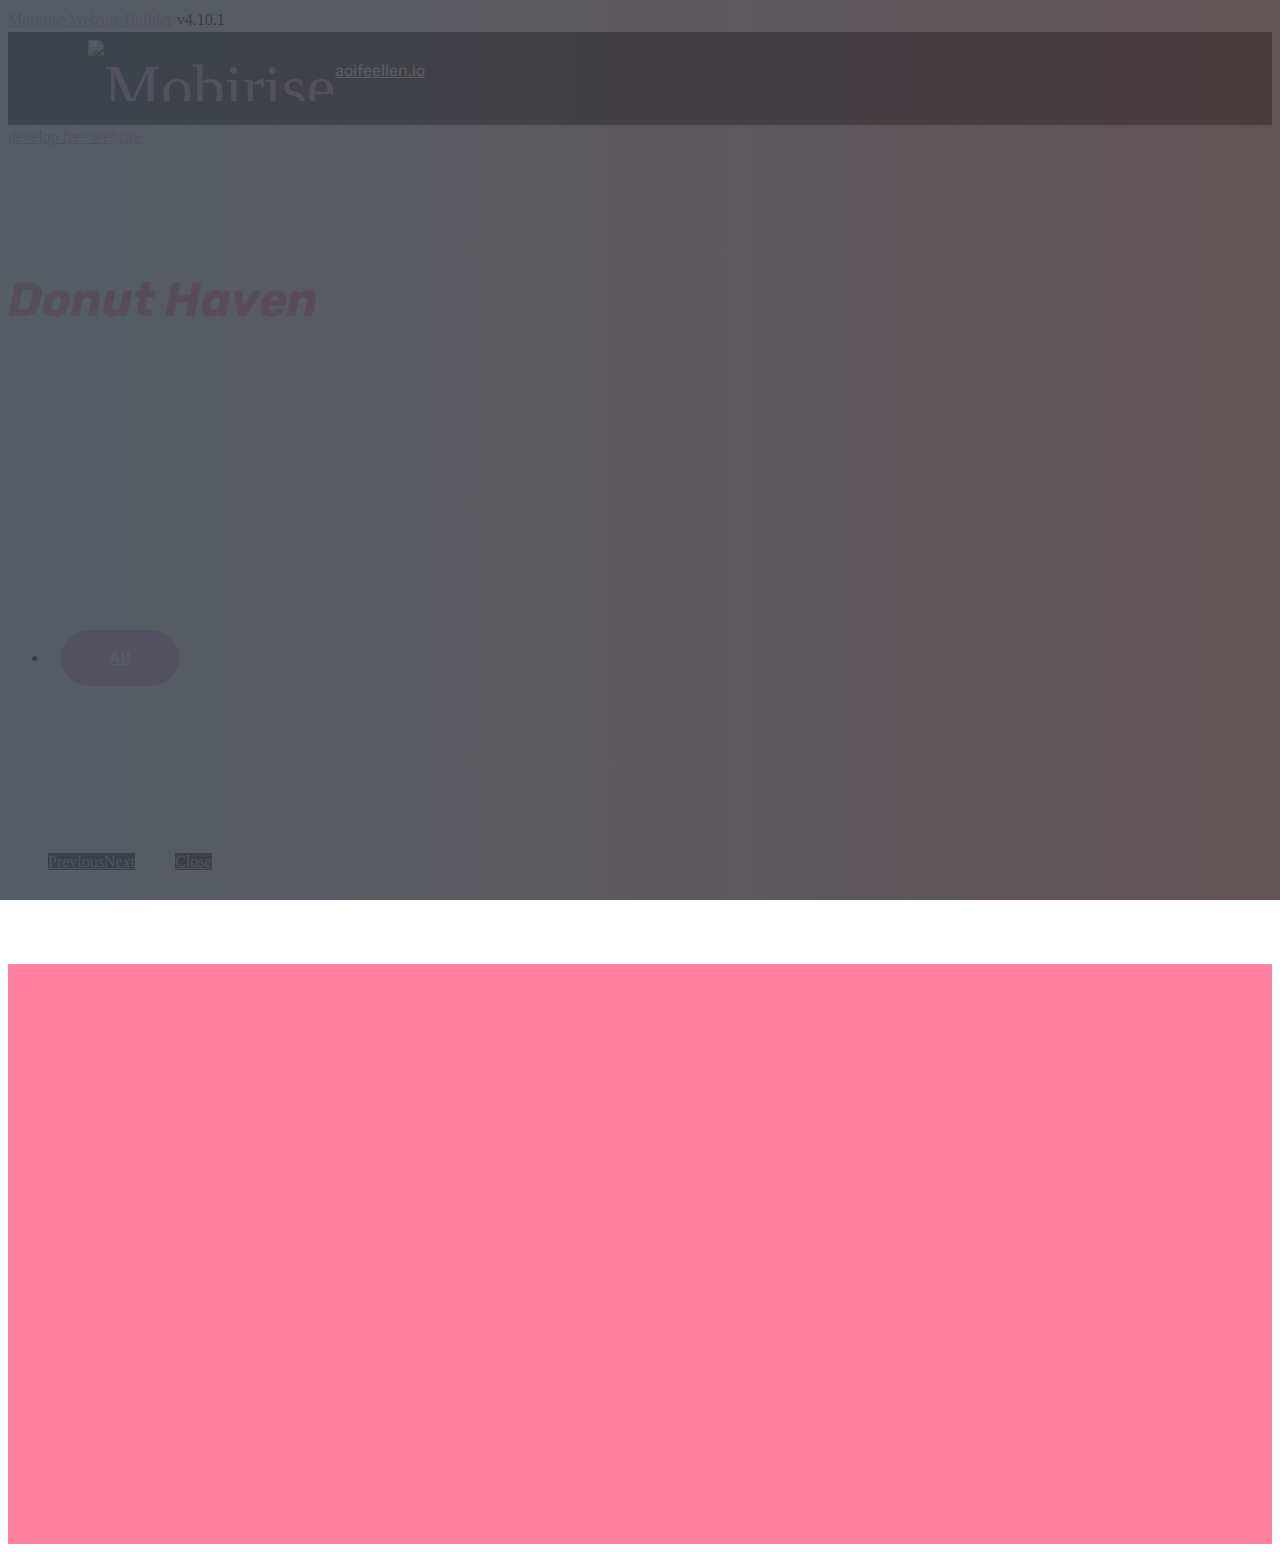
==== page1.html @ 251b0509 "create github pages" ====
<!DOCTYPE html>
<html  >
<head>
  <!-- Site made with Mobirise Website Builder v4.10.1, https://mobirise.com -->
  <meta charset="UTF-8">
  <meta http-equiv="X-UA-Compatible" content="IE=edge">
  <meta name="generator" content="Mobirise v4.10.1, mobirise.com">
  <meta name="viewport" content="width=device-width, initial-scale=1, minimum-scale=1">
  <link rel="shortcut icon" href="assets/images/mbr-184x281.jpg" type="image/x-icon">
  <meta name="description" content="Website Builder Description">
  
  <title>Donut haven</title>
  <link rel="stylesheet" href="assets/web/assets/mobirise-icons/mobirise-icons.css">
  <link rel="stylesheet" href="assets/tether/tether.min.css">
  <link rel="stylesheet" href="assets/bootstrap/css/bootstrap.min.css">
  <link rel="stylesheet" href="assets/bootstrap/css/bootstrap-grid.min.css">
  <link rel="stylesheet" href="assets/bootstrap/css/bootstrap-reboot.min.css">
  <link rel="stylesheet" href="assets/dropdown/css/style.css">
  <link rel="stylesheet" href="assets/theme/css/style.css">
  <link rel="stylesheet" href="assets/gallery/style.css">
  <link rel="stylesheet" href="assets/mobirise/css/mbr-additional.css" type="text/css">
  
  
  
</head>
<body>
  <section class="menu cid-qTkzRZLJNu" once="menu" id="menu1-3">

    

    <nav class="navbar navbar-expand beta-menu navbar-dropdown align-items-center navbar-fixed-top navbar-toggleable-sm">
        <button class="navbar-toggler navbar-toggler-right" type="button" data-toggle="collapse" data-target="#navbarSupportedContent" aria-controls="navbarSupportedContent" aria-expanded="false" aria-label="Toggle navigation">
            <div class="hamburger">
                <span></span>
                <span></span>
                <span></span>
                <span></span>
            </div>
        </button>
        <div class="menu-logo">
            <div class="navbar-brand">
                <span class="navbar-logo">
                    <a href="https://mobirise.com">
                         <img src="assets/images/mbr-184x281.jpg" alt="Mobirise" title="" style="height: 3.8rem;">
                    </a>
                </span>
                <span class="navbar-caption-wrap"><a class="navbar-caption text-white display-4" href="https://aoifeellen.github.io/">aoifeellen.io</a></span>
            </div>
        </div>
        <div class="collapse navbar-collapse" id="navbarSupportedContent">
            <ul class="navbar-nav nav-dropdown" data-app-modern-menu="true"><li class="nav-item">
                    <a class="nav-link link text-white display-4" href="index.html">
                        <span class="mbri-home mbr-iconfont mbr-iconfont-btn">Home</span></a>
                </li><li class="nav-item"><a class="nav-link link text-white display-4" href="index.html#header2-1"><span class="mbri-opened-folder mbr-iconfont mbr-iconfont-btn">Projects</span></a></li><li class="nav-item"><a class="nav-link link text-white display-4" href="index.html#footer1-2"><span class="mbri-user2 mbr-iconfont mbr-iconfont-btn">About Me</span>
                        </a></li></ul>
            <div class="navbar-buttons mbr-section-btn"><a class="btn btn-sm btn-primary display-4" href="https://mobirise.com"><span class="mbri-arrow-down mbr-iconfont mbr-iconfont-btn"></span>Get in Touch</a></div>
        </div>
    </nav>
</section>

<section class="engine"><a href="https://mobirise.info/k">develop free website</a></section><section class="header1 cid-rs2smNisz9 mbr-parallax-background" id="header16-4">

    

    <div class="mbr-overlay" style="opacity: 0.6; background-color: rgb(35, 35, 35);">
    </div>

    <div class="container">
        <div class="row justify-content-md-center">
            <div class="col-md-10 align-center">
                <h1 class="mbr-section-title mbr-bold pb-3 mbr-fonts-style display-2"><em>Donut Haven&nbsp;</em></h1>
                
                <p class="mbr-text pb-3 mbr-fonts-style display-4"><em>
                    Any donut you can imagine, we can create.&nbsp;<br>Available for collection and delivery&nbsp;</em></p>
                
            </div>
        </div>
    </div>

</section>

<section class="mbr-gallery mbr-slider-carousel cid-rs2tuRDid6" id="gallery2-6">

    

    <div class="container">
        <div><!-- Filter --><div class="mbr-gallery-filter container gallery-filter-active"><ul buttons="0"><li class="mbr-gallery-filter-all"><a class="btn btn-md btn-primary-outline active display-7" href="">All</a></li></ul></div><!-- Gallery --><div class="mbr-gallery-row"><div class="mbr-gallery-layout-default"><div><div><div class="mbr-gallery-item mbr-gallery-item--p2" data-video-url="false" data-tags="Chocoate"><div href="#lb-gallery2-6" data-slide-to="0" data-toggle="modal"><img src="assets/images/mbr-1920x1723-800x718.jpg" alt="" title=""><span class="icon-focus"></span></div></div><div class="mbr-gallery-item mbr-gallery-item--p2" data-video-url="false" data-tags="Cream"><div href="#lb-gallery2-6" data-slide-to="1" data-toggle="modal"><img src="assets/images/mbr-1920x1458-800x608.jpg" alt="" title=""><span class="icon-focus"></span></div></div><div class="mbr-gallery-item mbr-gallery-item--p2" data-video-url="false" data-tags="Pink Glaze"><div href="#lb-gallery2-6" data-slide-to="2" data-toggle="modal"><img src="assets/images/mbr-1-1920x1344-800x560.jpg" alt="" title=""><span class="icon-focus"></span></div></div><div class="mbr-gallery-item mbr-gallery-item--p2" data-video-url="false" data-tags="Sprinkle"><div href="#lb-gallery2-6" data-slide-to="3" data-toggle="modal"><img src="assets/images/mbr-1920x1461-800x609.jpg" alt="" title=""><span class="icon-focus"></span></div></div></div></div><div class="clearfix"></div></div></div><!-- Lightbox --><div data-app-prevent-settings="" class="mbr-slider modal fade carousel slide" tabindex="-1" data-keyboard="true" data-interval="false" id="lb-gallery2-6"><div class="modal-dialog"><div class="modal-content"><div class="modal-body"><div class="carousel-inner"><div class="carousel-item"><img src="assets/images/mbr-1920x1723.jpg" alt="" title=""></div><div class="carousel-item active"><img src="assets/images/mbr-1920x1458.jpg" alt="" title=""></div><div class="carousel-item active"><img src="assets/images/mbr-1-1920x1344.jpg" alt="" title=""></div><div class="carousel-item active"><img src="assets/images/mbr-1920x1461.jpg" alt="" title=""></div></div><a class="carousel-control carousel-control-prev" role="button" data-slide="prev" href="#lb-gallery2-6"><span class="mbri-left mbr-iconfont" aria-hidden="true"></span><span class="sr-only">Previous</span></a><a class="carousel-control carousel-control-next" role="button" data-slide="next" href="#lb-gallery2-6"><span class="mbri-right mbr-iconfont" aria-hidden="true"></span><span class="sr-only">Next</span></a><a class="close" href="#" role="button" data-dismiss="modal"><span class="sr-only">Close</span></a></div></div></div></div></div>
    </div>

</section>

<section class="map2 cid-rs2zwjhryZ" id="map2-8">

    

    <div class="container">
        <div class="media-container-row">
            <div class="col-md-8">
                <div class="google-map"><iframe frameborder="0" style="border:0" src="https://www.google.com/maps/embed?pb=!1m18!1m12!1m3!1d2381.875926415194!2d-6.267914784728728!3d53.34547717997883!2m3!1f0!2f0!3f0!3m2!1i1024!2i768!4f13.1!3m3!1m2!1s0x48670e82d2150ed5%3A0x6bd086c42f1a3f48!2sIBAT+College+Dublin!5e0!3m2!1sen!2sie!4v1559296202395!5m2!1sen!2sie" allowfullscreen=""></iframe></div>
        </div>
    </div>
</div></section>


  <script src="assets/web/assets/jquery/jquery.min.js"></script>
  <script src="assets/popper/popper.min.js"></script>
  <script src="assets/tether/tether.min.js"></script>
  <script src="assets/bootstrap/js/bootstrap.min.js"></script>
  <script src="assets/smoothscroll/smooth-scroll.js"></script>
  <script src="assets/dropdown/js/script.min.js"></script>
  <script src="assets/touchswipe/jquery.touch-swipe.min.js"></script>
  <script src="assets/vimeoplayer/jquery.mb.vimeo_player.js"></script>
  <script src="assets/masonry/masonry.pkgd.min.js"></script>
  <script src="assets/imagesloaded/imagesloaded.pkgd.min.js"></script>
  <script src="assets/bootstrapcarouselswipe/bootstrap-carousel-swipe.js"></script>
  <script src="assets/parallax/jarallax.min.js"></script>
  <script src="assets/theme/js/script.js"></script>
  <script src="assets/gallery/player.min.js"></script>
  <script src="assets/gallery/script.js"></script>
  <script src="assets/slidervideo/script.js"></script>
  
  
</body>
</html>
---- assets/mobirise/css/mbr-additional.css ----
@import url(https://fonts.googleapis.com/css?family=Rubik:300,300i,400,400i,500,500i,700,700i,900,900i);





body {
  font-style: normal;
  line-height: 1.5;
}
.mbr-section-title {
  font-style: normal;
  line-height: 1.2;
}
.mbr-section-subtitle {
  line-height: 1.3;
}
.mbr-text {
  font-style: normal;
  line-height: 1.6;
}
.display-1 {
  font-family: 'Rubik', sans-serif;
  font-size: 4.25rem;
}
.display-1 > .mbr-iconfont {
  font-size: 6.8rem;
}
.display-2 {
  font-family: 'Rubik', sans-serif;
  font-size: 3rem;
}
.display-2 > .mbr-iconfont {
  font-size: 4.8rem;
}
.display-4 {
  font-family: 'Rubik', sans-serif;
  font-size: 1rem;
}
.display-4 > .mbr-iconfont {
  font-size: 1.6rem;
}
.display-5 {
  font-family: 'Rubik', sans-serif;
  font-size: 1.5rem;
}
.display-5 > .mbr-iconfont {
  font-size: 2.4rem;
}
.display-7 {
  font-family: 'Rubik', sans-serif;
  font-size: 1rem;
}
.display-7 > .mbr-iconfont {
  font-size: 1.6rem;
}
/* ---- Fluid typography for mobile devices ---- */
/* 1.4 - font scale ratio ( bootstrap == 1.42857 ) */
/* 100vw - current viewport width */
/* (48 - 20)  48 == 48rem == 768px, 20 == 20rem == 320px(minimal supported viewport) */
/* 0.65 - min scale variable, may vary */
@media (max-width: 768px) {
  .display-1 {
    font-size: 3.4rem;
    font-size: calc( 2.1374999999999997rem + (4.25 - 2.1374999999999997) * ((100vw - 20rem) / (48 - 20)));
    line-height: calc( 1.4 * (2.1374999999999997rem + (4.25 - 2.1374999999999997) * ((100vw - 20rem) / (48 - 20))));
  }
  .display-2 {
    font-size: 2.4rem;
    font-size: calc( 1.7rem + (3 - 1.7) * ((100vw - 20rem) / (48 - 20)));
    line-height: calc( 1.4 * (1.7rem + (3 - 1.7) * ((100vw - 20rem) / (48 - 20))));
  }
  .display-4 {
    font-size: 0.8rem;
    font-size: calc( 1rem + (1 - 1) * ((100vw - 20rem) / (48 - 20)));
    line-height: calc( 1.4 * (1rem + (1 - 1) * ((100vw - 20rem) / (48 - 20))));
  }
  .display-5 {
    font-size: 1.2rem;
    font-size: calc( 1.175rem + (1.5 - 1.175) * ((100vw - 20rem) / (48 - 20)));
    line-height: calc( 1.4 * (1.175rem + (1.5 - 1.175) * ((100vw - 20rem) / (48 - 20))));
  }
}
/* Buttons */
.btn {
  font-weight: 500;
  border-width: 2px;
  font-style: normal;
  letter-spacing: 1px;
  margin: .4rem .8rem;
  white-space: normal;
  -webkit-transition: all 0.3s ease-in-out;
  -moz-transition: all 0.3s ease-in-out;
  transition: all 0.3s ease-in-out;
  display: inline-flex;
  align-items: center;
  justify-content: center;
  word-break: break-word;
  -webkit-align-items: center;
  -webkit-justify-content: center;
  display: -webkit-inline-flex;
  padding: 1rem 3rem;
  border-radius: 3px;
}
.btn-sm {
  font-weight: 500;
  letter-spacing: 1px;
  -webkit-transition: all 0.3s ease-in-out;
  -moz-transition: all 0.3s ease-in-out;
  transition: all 0.3s ease-in-out;
  padding: 0.6rem 1.5rem;
  border-radius: 3px;
}
.btn-md {
  font-weight: 500;
  letter-spacing: 1px;
  margin: .4rem .8rem !important;
  -webkit-transition: all 0.3s ease-in-out;
  -moz-transition: all 0.3s ease-in-out;
  transition: all 0.3s ease-in-out;
  padding: 1rem 3rem;
  border-radius: 3px;
}
.btn-lg {
  font-weight: 500;
  letter-spacing: 1px;
  margin: .4rem .8rem !important;
  -webkit-transition: all 0.3s ease-in-out;
  -moz-transition: all 0.3s ease-in-out;
  transition: all 0.3s ease-in-out;
  padding: 1.2rem 3.2rem;
  border-radius: 3px;
}
.bg-primary {
  background-color: #e7a4e0 !important;
}
.bg-success {
  background-color: #f7ed4a !important;
}
.bg-info {
  background-color: #82786e !important;
}
.bg-warning {
  background-color: #879a9f !important;
}
.bg-danger {
  background-color: #b1a374 !important;
}
.btn-primary,
.btn-primary:active {
  background-color: #e7a4e0 !important;
  border-color: #e7a4e0 !important;
  color: #ffffff !important;
}
.btn-primary:hover,
.btn-primary:focus,
.btn-primary.focus,
.btn-primary.active {
  color: #ffffff !important;
  background-color: #d767cb !important;
  border-color: #d767cb !important;
}
.btn-primary.disabled,
.btn-primary:disabled {
  color: #ffffff !important;
  background-color: #d767cb !important;
  border-color: #d767cb !important;
}
.btn-secondary,
.btn-secondary:active {
  background-color: #ff3366 !important;
  border-color: #ff3366 !important;
  color: #ffffff !important;
}
.btn-secondary:hover,
.btn-secondary:focus,
.btn-secondary.focus,
.btn-secondary.active {
  color: #ffffff !important;
  background-color: #e50039 !important;
  border-color: #e50039 !important;
}
.btn-secondary.disabled,
.btn-secondary:disabled {
  color: #ffffff !important;
  background-color: #e50039 !important;
  border-color: #e50039 !important;
}
.btn-info,
.btn-info:active {
  background-color: #82786e !important;
  border-color: #82786e !important;
  color: #ffffff !important;
}
.btn-info:hover,
.btn-info:focus,
.btn-info.focus,
.btn-info.active {
  color: #ffffff !important;
  background-color: #59524b !important;
  border-color: #59524b !important;
}
.btn-info.disabled,
.btn-info:disabled {
  color: #ffffff !important;
  background-color: #59524b !important;
  border-color: #59524b !important;
}
.btn-success,
.btn-success:active {
  background-color: #f7ed4a !important;
  border-color: #f7ed4a !important;
  color: #3f3c03 !important;
}
.btn-success:hover,
.btn-success:focus,
.btn-success.focus,
.btn-success.active {
  color: #3f3c03 !important;
  background-color: #eadd0a !important;
  border-color: #eadd0a !important;
}
.btn-success.disabled,
.btn-success:disabled {
  color: #3f3c03 !important;
  background-color: #eadd0a !important;
  border-color: #eadd0a !important;
}
.btn-warning,
.btn-warning:active {
  background-color: #879a9f !important;
  border-color: #879a9f !important;
  color: #ffffff !important;
}
.btn-warning:hover,
.btn-warning:focus,
.btn-warning.focus,
.btn-warning.active {
  color: #ffffff !important;
  background-color: #617479 !important;
  border-color: #617479 !important;
}
.btn-warning.disabled,
.btn-warning:disabled {
  color: #ffffff !important;
  background-color: #617479 !important;
  border-color: #617479 !important;
}
.btn-danger,
.btn-danger:active {
  background-color: #b1a374 !important;
  border-color: #b1a374 !important;
  color: #ffffff !important;
}
.btn-danger:hover,
.btn-danger:focus,
.btn-danger.focus,
.btn-danger.active {
  color: #ffffff !important;
  background-color: #8b7d4e !important;
  border-color: #8b7d4e !important;
}
.btn-danger.disabled,
.btn-danger:disabled {
  color: #ffffff !important;
  background-color: #8b7d4e !important;
  border-color: #8b7d4e !important;
}
.btn-white {
  color: #333333 !important;
}
.btn-white,
.btn-white:active {
  background-color: #ffffff !important;
  border-color: #ffffff !important;
  color: #808080 !important;
}
.btn-white:hover,
.btn-white:focus,
.btn-white.focus,
.btn-white.active {
  color: #808080 !important;
  background-color: #d9d9d9 !important;
  border-color: #d9d9d9 !important;
}
.btn-white.disabled,
.btn-white:disabled {
  color: #808080 !important;
  background-color: #d9d9d9 !important;
  border-color: #d9d9d9 !important;
}
.btn-black,
.btn-black:active {
  background-color: #333333 !important;
  border-color: #333333 !important;
  color: #ffffff !important;
}
.btn-black:hover,
.btn-black:focus,
.btn-black.focus,
.btn-black.active {
  color: #ffffff !important;
  background-color: #0d0d0d !important;
  border-color: #0d0d0d !important;
}
.btn-black.disabled,
.btn-black:disabled {
  color: #ffffff !important;
  background-color: #0d0d0d !important;
  border-color: #0d0d0d !important;
}
.btn-primary-outline,
.btn-primary-outline:active {
  background: none;
  border-color: #d253c5;
  color: #d253c5;
}
.btn-primary-outline:hover,
.btn-primary-outline:focus,
.btn-primary-outline.focus,
.btn-primary-outline.active {
  color: #ffffff;
  background-color: #e7a4e0;
  border-color: #e7a4e0;
}
.btn-primary-outline.disabled,
.btn-primary-outline:disabled {
  color: #ffffff !important;
  background-color: #e7a4e0 !important;
  border-color: #e7a4e0 !important;
}
.btn-secondary-outline,
.btn-secondary-outline:active {
  background: none;
  border-color: #cc0033;
  color: #cc0033;
}
.btn-secondary-outline:hover,
.btn-secondary-outline:focus,
.btn-secondary-outline.focus,
.btn-secondary-outline.active {
  color: #ffffff;
  background-color: #ff3366;
  border-color: #ff3366;
}
.btn-secondary-outline.disabled,
.btn-secondary-outline:disabled {
  color: #ffffff !important;
  background-color: #ff3366 !important;
  border-color: #ff3366 !important;
}
.btn-info-outline,
.btn-info-outline:active {
  background: none;
  border-color: #4b453f;
  color: #4b453f;
}
.btn-info-outline:hover,
.btn-info-outline:focus,
.btn-info-outline.focus,
.btn-info-outline.active {
  color: #ffffff;
  background-color: #82786e;
  border-color: #82786e;
}
.btn-info-outline.disabled,
.btn-info-outline:disabled {
  color: #ffffff !important;
  background-color: #82786e !important;
  border-color: #82786e !important;
}
.btn-success-outline,
.btn-success-outline:active {
  background: none;
  border-color: #d2c609;
  color: #d2c609;
}
.btn-success-outline:hover,
.btn-success-outline:focus,
.btn-success-outline.focus,
.btn-success-outline.active {
  color: #3f3c03;
  background-color: #f7ed4a;
  border-color: #f7ed4a;
}
.btn-success-outline.disabled,
.btn-success-outline:disabled {
  color: #3f3c03 !important;
  background-color: #f7ed4a !important;
  border-color: #f7ed4a !important;
}
.btn-warning-outline,
.btn-warning-outline:active {
  background: none;
  border-color: #55666b;
  color: #55666b;
}
.btn-warning-outline:hover,
.btn-warning-outline:focus,
.btn-warning-outline.focus,
.btn-warning-outline.active {
  color: #ffffff;
  background-color: #879a9f;
  border-color: #879a9f;
}
.btn-warning-outline.disabled,
.btn-warning-outline:disabled {
  color: #ffffff !important;
  background-color: #879a9f !important;
  border-color: #879a9f !important;
}
.btn-danger-outline,
.btn-danger-outline:active {
  background: none;
  border-color: #7a6e45;
  color: #7a6e45;
}
.btn-danger-outline:hover,
.btn-danger-outline:focus,
.btn-danger-outline.focus,
.btn-danger-outline.active {
  color: #ffffff;
  background-color: #b1a374;
  border-color: #b1a374;
}
.btn-danger-outline.disabled,
.btn-danger-outline:disabled {
  color: #ffffff !important;
  background-color: #b1a374 !important;
  border-color: #b1a374 !important;
}
.btn-black-outline,
.btn-black-outline:active {
  background: none;
  border-color: #000000;
  color: #000000;
}
.btn-black-outline:hover,
.btn-black-outline:focus,
.btn-black-outline.focus,
.btn-black-outline.active {
  color: #ffffff;
  background-color: #333333;
  border-color: #333333;
}
.btn-black-outline.disabled,
.btn-black-outline:disabled {
  color: #ffffff !important;
  background-color: #333333 !important;
  border-color: #333333 !important;
}
.btn-white-outline,
.btn-white-outline:active,
.btn-white-outline.active {
  background: none;
  border-color: #ffffff;
  color: #ffffff;
}
.btn-white-outline:hover,
.btn-white-outline:focus,
.btn-white-outline.focus {
  color: #333333;
  background-color: #ffffff;
  border-color: #ffffff;
}
.text-primary {
  color: #e7a4e0 !important;
}
.text-secondary {
  color: #ff3366 !important;
}
.text-success {
  color: #f7ed4a !important;
}
.text-info {
  color: #82786e !important;
}
.text-warning {
  color: #879a9f !important;
}
.text-danger {
  color: #b1a374 !important;
}
.text-white {
  color: #ffffff !important;
}
.text-black {
  color: #000000 !important;
}
a.text-primary:hover,
a.text-primary:focus {
  color: #d253c5 !important;
}
a.text-secondary:hover,
a.text-secondary:focus {
  color: #cc0033 !important;
}
a.text-success:hover,
a.text-success:focus {
  color: #d2c609 !important;
}
a.text-info:hover,
a.text-info:focus {
  color: #4b453f !important;
}
a.text-warning:hover,
a.text-warning:focus {
  color: #55666b !important;
}
a.text-danger:hover,
a.text-danger:focus {
  color: #7a6e45 !important;
}
a.text-white:hover,
a.text-white:focus {
  color: #b3b3b3 !important;
}
a.text-black:hover,
a.text-black:focus {
  color: #4d4d4d !important;
}
.alert-success {
  background-color: #70c770;
}
.alert-info {
  background-color: #82786e;
}
.alert-warning {
  background-color: #879a9f;
}
.alert-danger {
  background-color: #b1a374;
}
.mbr-section-btn a.btn:not(.btn-form) {
  border-radius: 100px;
}
.mbr-section-btn a.btn:not(.btn-form):hover,
.mbr-section-btn a.btn:not(.btn-form):focus {
  box-shadow: none !important;
}
.mbr-section-btn a.btn:not(.btn-form):hover,
.mbr-section-btn a.btn:not(.btn-form):focus {
  box-shadow: 0 10px 40px 0 rgba(0, 0, 0, 0.2) !important;
  -webkit-box-shadow: 0 10px 40px 0 rgba(0, 0, 0, 0.2) !important;
}
.mbr-gallery-filter li a {
  border-radius: 100px !important;
}
.mbr-gallery-filter li.active .btn {
  background-color: #e7a4e0;
  border-color: #e7a4e0;
  color: #ffffff;
}
.mbr-gallery-filter li.active .btn:focus {
  box-shadow: none;
}
.nav-tabs .nav-link {
  border-radius: 100px !important;
}
.btn-form {
  border-radius: 0;
}
.btn-form:hover {
  cursor: pointer;
}
a,
a:hover {
  color: #e7a4e0;
}
.mbr-plan-header.bg-primary .mbr-plan-subtitle,
.mbr-plan-header.bg-primary .mbr-plan-price-desc {
  color: #ffffff;
}
.mbr-plan-header.bg-success .mbr-plan-subtitle,
.mbr-plan-header.bg-success .mbr-plan-price-desc {
  color: #ffffff;
}
.mbr-plan-header.bg-info .mbr-plan-subtitle,
.mbr-plan-header.bg-info .mbr-plan-price-desc {
  color: #beb8b2;
}
.mbr-plan-header.bg-warning .mbr-plan-subtitle,
.mbr-plan-header.bg-warning .mbr-plan-price-desc {
  color: #ced6d8;
}
.mbr-plan-header.bg-danger .mbr-plan-subtitle,
.mbr-plan-header.bg-danger .mbr-plan-price-desc {
  color: #dfd9c6;
}
/* Scroll to top button*/
.scrollToTop_wraper {
  display: none;
}
#scrollToTop a i:before {
  content: '';
  position: absolute;
  height: 40%;
  top: 25%;
  background: #fff;
  width: 2px;
  left: calc(50% - 1px);
}
#scrollToTop a i:after {
  content: '';
  position: absolute;
  display: block;
  border-top: 2px solid #fff;
  border-right: 2px solid #fff;
  width: 40%;
  height: 40%;
  left: 30%;
  bottom: 30%;
  transform: rotate(135deg);
  -webkit-transform: rotate(135deg);
}
/* Others*/
.note-check a[data-value=Rubik] {
  font-style: normal;
}
.mbr-arrow a {
  color: #ffffff;
}
@media (max-width: 767px) {
  .mbr-arrow {
    display: none;
  }
}
.form-control-label {
  position: relative;
  cursor: pointer;
  margin-bottom: .357em;
  padding: 0;
}
.alert {
  color: #ffffff;
  border-radius: 0;
  border: 0;
  font-size: .875rem;
  line-height: 1.5;
  margin-bottom: 1.875rem;
  padding: 1.25rem;
  position: relative;
}
.alert.alert-form::after {
  background-color: inherit;
  bottom: -7px;
  content: "";
  display: block;
  height: 14px;
  left: 50%;
  margin-left: -7px;
  position: absolute;
  transform: rotate(45deg);
  width: 14px;
  -webkit-transform: rotate(45deg);
}
.form-control {
  background-color: #f5f5f5;
  box-shadow: none;
  color: #565656;
  font-family: 'Rubik', sans-serif;
  font-size: 1rem;
  line-height: 1.43;
  min-height: 3.5em;
  padding: 1.07em .5em;
}
.form-control > .mbr-iconfont {
  font-size: 1.6rem;
}
.form-control,
.form-control:focus {
  border: 1px solid #e8e8e8;
}
.form-active .form-control:invalid {
  border-color: red;
}
.mbr-overlay {
  background-color: #000;
  bottom: 0;
  left: 0;
  opacity: .5;
  position: absolute;
  right: 0;
  top: 0;
  z-index: 0;
  pointer-events: none;
}
blockquote {
  font-style: italic;
  padding: 10px 0 10px 20px;
  font-size: 1.09rem;
  position: relative;
  border-color: #e7a4e0;
  border-width: 3px;
}
ul,
ol,
pre,
blockquote {
  margin-bottom: 2.3125rem;
}
pre {
  background: #f4f4f4;
  padding: 10px 24px;
  white-space: pre-wrap;
}
.inactive {
  -webkit-user-select: none;
  -moz-user-select: none;
  -ms-user-select: none;
  user-select: none;
  pointer-events: none;
  -webkit-user-drag: none;
  user-drag: none;
}
.mbr-section__comments .row {
  justify-content: center;
  -webkit-justify-content: center;
}
/* Forms */
.mbr-form .btn {
  margin: .4rem 0;
}
.mbr-form .input-group-btn a.btn {
  border-radius: 100px !important;
}
.mbr-form .input-group-btn a.btn:hover {
  box-shadow: 0 10px 40px 0 rgba(0, 0, 0, 0.2);
}
.mbr-form .input-group-btn button[type="submit"] {
  border-radius: 100px !important;
  padding: 1rem 3rem;
}
.mbr-form .input-group-btn button[type="submit"]:hover {
  box-shadow: 0 10px 40px 0 rgba(0, 0, 0, 0.2);
}
.form2 .form-control {
  border-top-left-radius: 100px;
  border-bottom-left-radius: 100px;
}
.form2 .input-group-btn a.btn {
  border-top-left-radius: 0 !important;
  border-bottom-left-radius: 0 !important;
}
.form2 .input-group-btn button[type="submit"] {
  border-top-left-radius: 0 !important;
  border-bottom-left-radius: 0 !important;
}
.form3 input[type="email"] {
  border-radius: 100px !important;
}
@media (max-width: 349px) {
  .form2 input[type="email"] {
    border-radius: 100px !important;
  }
  .form2 .input-group-btn a.btn {
    border-radius: 100px !important;
  }
  .form2 .input-group-btn button[type="submit"] {
    border-radius: 100px !important;
  }
}
@media (max-width: 767px) {
  .btn {
    font-size: .75rem !important;
  }
  .btn .mbr-iconfont {
    font-size: 1rem !important;
  }
}
/* Social block */
.btn-social {
  font-size: 20px;
  border-radius: 50%;
  padding: 0;
  width: 44px;
  height: 44px;
  line-height: 44px;
  text-align: center;
  position: relative;
  border: 2px solid #c0a375;
  border-color: #e7a4e0;
  color: #232323;
  cursor: pointer;
}
.btn-social i {
  top: 0;
  line-height: 44px;
  width: 44px;
}
.btn-social:hover {
  color: #fff;
  background: #e7a4e0;
}
.btn-social + .btn {
  margin-left: .1rem;
}
/* Footer */
.mbr-footer-content li::before,
.mbr-footer .mbr-contacts li::before {
  background: #e7a4e0;
}
.mbr-footer-content li a:hover,
.mbr-footer .mbr-contacts li a:hover {
  color: #e7a4e0;
}
.footer3 input[type="email"],
.footer4 input[type="email"] {
  border-radius: 100px !important;
}
.footer3 .input-group-btn a.btn,
.footer4 .input-group-btn a.btn {
  border-radius: 100px !important;
}
.footer3 .input-group-btn button[type="submit"],
.footer4 .input-group-btn button[type="submit"] {
  border-radius: 100px !important;
}
/* Headers*/
.header13 .form-inline input[type="email"],
.header14 .form-inline input[type="email"] {
  border-radius: 100px;
}
.header13 .form-inline input[type="text"],
.header14 .form-inline input[type="text"] {
  border-radius: 100px;
}
.header13 .form-inline input[type="tel"],
.header14 .form-inline input[type="tel"] {
  border-radius: 100px;
}
.header13 .form-inline a.btn,
.header14 .form-inline a.btn {
  border-radius: 100px;
}
.header13 .form-inline button,
.header14 .form-inline button {
  border-radius: 100px !important;
}
.offset-1 {
  margin-left: 8.33333%;
}
.offset-2 {
  margin-left: 16.66667%;
}
.offset-3 {
  margin-left: 25%;
}
.offset-4 {
  margin-left: 33.33333%;
}
.offset-5 {
  margin-left: 41.66667%;
}
.offset-6 {
  margin-left: 50%;
}
.offset-7 {
  margin-left: 58.33333%;
}
.offset-8 {
  margin-left: 66.66667%;
}
.offset-9 {
  margin-left: 75%;
}
.offset-10 {
  margin-left: 83.33333%;
}
.offset-11 {
  margin-left: 91.66667%;
}
@media (min-width: 576px) {
  .offset-sm-0 {
    margin-left: 0%;
  }
  .offset-sm-1 {
    margin-left: 8.33333%;
  }
  .offset-sm-2 {
    margin-left: 16.66667%;
  }
  .offset-sm-3 {
    margin-left: 25%;
  }
  .offset-sm-4 {
    margin-left: 33.33333%;
  }
  .offset-sm-5 {
    margin-left: 41.66667%;
  }
  .offset-sm-6 {
    margin-left: 50%;
  }
  .offset-sm-7 {
    margin-left: 58.33333%;
  }
  .offset-sm-8 {
    margin-left: 66.66667%;
  }
  .offset-sm-9 {
    margin-left: 75%;
  }
  .offset-sm-10 {
    margin-left: 83.33333%;
  }
  .offset-sm-11 {
    margin-left: 91.66667%;
  }
}
@media (min-width: 768px) {
  .offset-md-0 {
    margin-left: 0%;
  }
  .offset-md-1 {
    margin-left: 8.33333%;
  }
  .offset-md-2 {
    margin-left: 16.66667%;
  }
  .offset-md-3 {
    margin-left: 25%;
  }
  .offset-md-4 {
    margin-left: 33.33333%;
  }
  .offset-md-5 {
    margin-left: 41.66667%;
  }
  .offset-md-6 {
    margin-left: 50%;
  }
  .offset-md-7 {
    margin-left: 58.33333%;
  }
  .offset-md-8 {
    margin-left: 66.66667%;
  }
  .offset-md-9 {
    margin-left: 75%;
  }
  .offset-md-10 {
    margin-left: 83.33333%;
  }
  .offset-md-11 {
    margin-left: 91.66667%;
  }
}
@media (min-width: 992px) {
  .offset-lg-0 {
    margin-left: 0%;
  }
  .offset-lg-1 {
    margin-left: 8.33333%;
  }
  .offset-lg-2 {
    margin-left: 16.66667%;
  }
  .offset-lg-3 {
    margin-left: 25%;
  }
  .offset-lg-4 {
    margin-left: 33.33333%;
  }
  .offset-lg-5 {
    margin-left: 41.66667%;
  }
  .offset-lg-6 {
    margin-left: 50%;
  }
  .offset-lg-7 {
    margin-left: 58.33333%;
  }
  .offset-lg-8 {
    margin-left: 66.66667%;
  }
  .offset-lg-9 {
    margin-left: 75%;
  }
  .offset-lg-10 {
    margin-left: 83.33333%;
  }
  .offset-lg-11 {
    margin-left: 91.66667%;
  }
}
@media (min-width: 1200px) {
  .offset-xl-0 {
    margin-left: 0%;
  }
  .offset-xl-1 {
    margin-left: 8.33333%;
  }
  .offset-xl-2 {
    margin-left: 16.66667%;
  }
  .offset-xl-3 {
    margin-left: 25%;
  }
  .offset-xl-4 {
    margin-left: 33.33333%;
  }
  .offset-xl-5 {
    margin-left: 41.66667%;
  }
  .offset-xl-6 {
    margin-left: 50%;
  }
  .offset-xl-7 {
    margin-left: 58.33333%;
  }
  .offset-xl-8 {
    margin-left: 66.66667%;
  }
  .offset-xl-9 {
    margin-left: 75%;
  }
  .offset-xl-10 {
    margin-left: 83.33333%;
  }
  .offset-xl-11 {
    margin-left: 91.66667%;
  }
}
.navbar-toggler {
  -webkit-align-self: flex-start;
  -ms-flex-item-align: start;
  align-self: flex-start;
  padding: 0.25rem 0.75rem;
  font-size: 1.25rem;
  line-height: 1;
  background: transparent;
  border: 1px solid transparent;
  -webkit-border-radius: 0.25rem;
  border-radius: 0.25rem;
}
.navbar-toggler:focus,
.navbar-toggler:hover {
  text-decoration: none;
}
.navbar-toggler-icon {
  display: inline-block;
  width: 1.5em;
  height: 1.5em;
  vertical-align: middle;
  content: "";
  background: no-repeat center center;
  -webkit-background-size: 100% 100%;
  -o-background-size: 100% 100%;
  background-size: 100% 100%;
}
.navbar-toggler-left {
  position: absolute;
  left: 1rem;
}
.navbar-toggler-right {
  position: absolute;
  right: 1rem;
}
@media (max-width: 575px) {
  .navbar-toggleable .navbar-nav .dropdown-menu {
    position: static;
    float: none;
  }
  .navbar-toggleable > .container {
    padding-right: 0;
    padding-left: 0;
  }
}
@media (min-width: 576px) {
  .navbar-toggleable {
    -webkit-box-orient: horizontal;
    -webkit-box-direction: normal;
    -webkit-flex-direction: row;
    -ms-flex-direction: row;
    flex-direction: row;
    -webkit-flex-wrap: nowrap;
    -ms-flex-wrap: nowrap;
    flex-wrap: nowrap;
    -webkit-box-align: center;
    -webkit-align-items: center;
    -ms-flex-align: center;
    align-items: center;
  }
  .navbar-toggleable .navbar-nav {
    -webkit-box-orient: horizontal;
    -webkit-box-direction: normal;
    -webkit-flex-direction: row;
    -ms-flex-direction: row;
    flex-direction: row;
  }
  .navbar-toggleable .navbar-nav .nav-link {
    padding-right: .5rem;
    padding-left: .5rem;
  }
  .navbar-toggleable > .container {
    display: -webkit-box;
    display: -webkit-flex;
    display: -ms-flexbox;
    display: flex;
    -webkit-flex-wrap: nowrap;
    -ms-flex-wrap: nowrap;
    flex-wrap: nowrap;
    -webkit-box-align: center;
    -webkit-align-items: center;
    -ms-flex-align: center;
    align-items: center;
  }
  .navbar-toggleable .navbar-collapse {
    display: -webkit-box !important;
    display: -webkit-flex !important;
    display: -ms-flexbox !important;
    display: flex !important;
    width: 100%;
  }
  .navbar-toggleable .navbar-toggler {
    display: none;
  }
}
@media (max-width: 767px) {
  .navbar-toggleable-sm .navbar-nav .dropdown-menu {
    position: static;
    float: none;
  }
  .navbar-toggleable-sm > .container {
    padding-right: 0;
    padding-left: 0;
  }
}
@media (min-width: 768px) {
  .navbar-toggleable-sm {
    -webkit-box-orient: horizontal;
    -webkit-box-direction: normal;
    -webkit-flex-direction: row;
    -ms-flex-direction: row;
    flex-direction: row;
    -webkit-flex-wrap: nowrap;
    -ms-flex-wrap: nowrap;
    flex-wrap: nowrap;
    -webkit-box-align: center;
    -webkit-align-items: center;
    -ms-flex-align: center;
    align-items: center;
  }
  .navbar-toggleable-sm .navbar-nav {
    -webkit-box-orient: horizontal;
    -webkit-box-direction: normal;
    -webkit-flex-direction: row;
    -ms-flex-direction: row;
    flex-direction: row;
  }
  .navbar-toggleable-sm .navbar-nav .nav-link {
    padding-right: .5rem;
    padding-left: .5rem;
  }
  .navbar-toggleable-sm > .container {
    display: -webkit-box;
    display: -webkit-flex;
    display: -ms-flexbox;
    display: flex;
    -webkit-flex-wrap: nowrap;
    -ms-flex-wrap: nowrap;
    flex-wrap: nowrap;
    -webkit-box-align: center;
    -webkit-align-items: center;
    -ms-flex-align: center;
    align-items: center;
  }
  .navbar-toggleable-sm .navbar-collapse {
    display: none;
    width: 100%;
  }
  .navbar-toggleable-sm .navbar-toggler {
    display: none;
  }
}
@media (max-width: 991px) {
  .navbar-toggleable-md .navbar-nav .dropdown-menu {
    position: static;
    float: none;
  }
  .navbar-toggleable-md > .container {
    padding-right: 0;
    padding-left: 0;
  }
}
@media (min-width: 992px) {
  .navbar-toggleable-md {
    -webkit-box-orient: horizontal;
    -webkit-box-direction: normal;
    -webkit-flex-direction: row;
    -ms-flex-direction: row;
    flex-direction: row;
    -webkit-flex-wrap: nowrap;
    -ms-flex-wrap: nowrap;
    flex-wrap: nowrap;
    -webkit-box-align: center;
    -webkit-align-items: center;
    -ms-flex-align: center;
    align-items: center;
  }
  .navbar-toggleable-md .navbar-nav {
    -webkit-box-orient: horizontal;
    -webkit-box-direction: normal;
    -webkit-flex-direction: row;
    -ms-flex-direction: row;
    flex-direction: row;
  }
  .navbar-toggleable-md .navbar-nav .nav-link {
    padding-right: .5rem;
    padding-left: .5rem;
  }
  .navbar-toggleable-md > .container {
    display: -webkit-box;
    display: -webkit-flex;
    display: -ms-flexbox;
    display: flex;
    -webkit-flex-wrap: nowrap;
    -ms-flex-wrap: nowrap;
    flex-wrap: nowrap;
    -webkit-box-align: center;
    -webkit-align-items: center;
    -ms-flex-align: center;
    align-items: center;
  }
  .navbar-toggleable-md .navbar-collapse {
    display: -webkit-box !important;
    display: -webkit-flex !important;
    display: -ms-flexbox !important;
    display: flex !important;
    width: 100%;
  }
  .navbar-toggleable-md .navbar-toggler {
    display: none;
  }
}
@media (max-width: 1199px) {
  .navbar-toggleable-lg .navbar-nav .dropdown-menu {
    position: static;
    float: none;
  }
  .navbar-toggleable-lg > .container {
    padding-right: 0;
    padding-left: 0;
  }
}
@media (min-width: 1200px) {
  .navbar-toggleable-lg {
    -webkit-box-orient: horizontal;
    -webkit-box-direction: normal;
    -webkit-flex-direction: row;
    -ms-flex-direction: row;
    flex-direction: row;
    -webkit-flex-wrap: nowrap;
    -ms-flex-wrap: nowrap;
    flex-wrap: nowrap;
    -webkit-box-align: center;
    -webkit-align-items: center;
    -ms-flex-align: center;
    align-items: center;
  }
  .navbar-toggleable-lg .navbar-nav {
    -webkit-box-orient: horizontal;
    -webkit-box-direction: normal;
    -webkit-flex-direction: row;
    -ms-flex-direction: row;
    flex-direction: row;
  }
  .navbar-toggleable-lg .navbar-nav .nav-link {
    padding-right: .5rem;
    padding-left: .5rem;
  }
  .navbar-toggleable-lg > .container {
    display: -webkit-box;
    display: -webkit-flex;
    display: -ms-flexbox;
    display: flex;
    -webkit-flex-wrap: nowrap;
    -ms-flex-wrap: nowrap;
    flex-wrap: nowrap;
    -webkit-box-align: center;
    -webkit-align-items: center;
    -ms-flex-align: center;
    align-items: center;
  }
  .navbar-toggleable-lg .navbar-collapse {
    display: -webkit-box !important;
    display: -webkit-flex !important;
    display: -ms-flexbox !important;
    display: flex !important;
    width: 100%;
  }
  .navbar-toggleable-lg .navbar-toggler {
    display: none;
  }
}
.navbar-toggleable-xl {
  -webkit-box-orient: horizontal;
  -webkit-box-direction: normal;
  -webkit-flex-direction: row;
  -ms-flex-direction: row;
  flex-direction: row;
  -webkit-flex-wrap: nowrap;
  -ms-flex-wrap: nowrap;
  flex-wrap: nowrap;
  -webkit-box-align: center;
  -webkit-align-items: center;
  -ms-flex-align: center;
  align-items: center;
}
.navbar-toggleable-xl .navbar-nav .dropdown-menu {
  position: static;
  float: none;
}
.navbar-toggleable-xl > .container {
  padding-right: 0;
  padding-left: 0;
}
.navbar-toggleable-xl .navbar-nav {
  -webkit-box-orient: horizontal;
  -webkit-box-direction: normal;
  -webkit-flex-direction: row;
  -ms-flex-direction: row;
  flex-direction: row;
}
.navbar-toggleable-xl .navbar-nav .nav-link {
  padding-right: .5rem;
  padding-left: .5rem;
}
.navbar-toggleable-xl > .container {
  display: -webkit-box;
  display: -webkit-flex;
  display: -ms-flexbox;
  display: flex;
  -webkit-flex-wrap: nowrap;
  -ms-flex-wrap: nowrap;
  flex-wrap: nowrap;
  -webkit-box-align: center;
  -webkit-align-items: center;
  -ms-flex-align: center;
  align-items: center;
}
.navbar-toggleable-xl .navbar-collapse {
  display: -webkit-box !important;
  display: -webkit-flex !important;
  display: -ms-flexbox !important;
  display: flex !important;
  width: 100%;
}
.navbar-toggleable-xl .navbar-toggler {
  display: none;
}
.card-img {
  width: auto;
}
.menu .navbar.collapsed:not(.beta-menu) {
  flex-direction: column;
  -webkit-flex-direction: column;
}
.carousel-item.active,
.carousel-item-next,
.carousel-item-prev {
  display: -webkit-box;
  display: -webkit-flex;
  display: -ms-flexbox;
  display: flex;
}
.note-air-layout .dropup .dropdown-menu,
.note-air-layout .navbar-fixed-bottom .dropdown .dropdown-menu {
  bottom: initial !important;
}
html,
body {
  height: auto;
  min-height: 100vh;
}
.dropup .dropdown-toggle::after {
  display: none;
}
@media screen and (-ms-high-contrast: active), (-ms-high-contrast: none) {
  .card-wrapper {
    flex: auto!important;
  }
}
.jq-selectbox li:hover,
.jq-selectbox li.selected {
  background-color: #e7a4e0;
  color: #ffffff;
}
.jq-selectbox .jq-selectbox__trigger-arrow,
.jq-number__spin.minus:after,
.jq-number__spin.plus:after {
  transition: 0.4s;
  border-top-color: currentColor;
  border-bottom-color: currentColor;
}
.jq-selectbox:hover .jq-selectbox__trigger-arrow,
.jq-number__spin.minus:hover:after,
.jq-number__spin.plus:hover:after {
  border-top-color: #e7a4e0;
  border-bottom-color: #e7a4e0;
}
.xdsoft_datetimepicker .xdsoft_calendar td.xdsoft_default,
.xdsoft_datetimepicker .xdsoft_calendar td.xdsoft_current,
.xdsoft_datetimepicker .xdsoft_timepicker .xdsoft_time_box > div > div.xdsoft_current {
  color: #000000 !important;
  background-color: #e7a4e0 !important;
  box-shadow: none!important;
}
.xdsoft_datetimepicker .xdsoft_calendar td:hover,
.xdsoft_datetimepicker .xdsoft_timepicker .xdsoft_time_box > div > div:hover {
  color: #ffffff !important;
  background: #ff3366 !important;
  box-shadow: none !important;
}
.cid-qTkzRZLJNu .navbar {
  padding: .5rem 0;
  background: #333333;
  transition: none;
  min-height: 77px;
}
.cid-qTkzRZLJNu .navbar-dropdown.bg-color.transparent.opened {
  background: #333333;
}
.cid-qTkzRZLJNu a {
  font-style: normal;
}
.cid-qTkzRZLJNu .nav-item span {
  padding-right: 0.4em;
  line-height: 0.5em;
  vertical-align: text-bottom;
  position: relative;
  text-decoration: none;
}
.cid-qTkzRZLJNu .nav-item a {
  display: flex;
  align-items: center;
  justify-content: center;
  padding: 0.7rem 0 !important;
  margin: 0rem .65rem !important;
}
.cid-qTkzRZLJNu .nav-item:focus,
.cid-qTkzRZLJNu .nav-link:focus {
  outline: none;
}
.cid-qTkzRZLJNu .btn {
  padding: 0.4rem 1.5rem;
  display: inline-flex;
  align-items: center;
}
.cid-qTkzRZLJNu .btn .mbr-iconfont {
  font-size: 1.6rem;
}
.cid-qTkzRZLJNu .menu-logo {
  margin-right: auto;
}
.cid-qTkzRZLJNu .menu-logo .navbar-brand {
  display: flex;
  margin-left: 5rem;
  padding: 0;
  transition: padding .2s;
  min-height: 3.8rem;
  align-items: center;
}
.cid-qTkzRZLJNu .menu-logo .navbar-brand .navbar-caption-wrap {
  display: -webkit-flex;
  -webkit-align-items: center;
  align-items: center;
  word-break: break-word;
  min-width: 7rem;
  margin: .3rem 0;
}
.cid-qTkzRZLJNu .menu-logo .navbar-brand .navbar-caption-wrap .navbar-caption {
  line-height: 1.2rem !important;
  padding-right: 2rem;
}
.cid-qTkzRZLJNu .menu-logo .navbar-brand .navbar-logo {
  font-size: 4rem;
  transition: font-size 0.25s;
}
.cid-qTkzRZLJNu .menu-logo .navbar-brand .navbar-logo img {
  display: flex;
}
.cid-qTkzRZLJNu .menu-logo .navbar-brand .navbar-logo .mbr-iconfont {
  transition: font-size 0.25s;
}
.cid-qTkzRZLJNu .navbar-toggleable-sm .navbar-collapse {
  justify-content: flex-end;
  -webkit-justify-content: flex-end;
  padding-right: 5rem;
  width: auto;
}
.cid-qTkzRZLJNu .navbar-toggleable-sm .navbar-collapse .navbar-nav {
  flex-wrap: wrap;
  -webkit-flex-wrap: wrap;
  padding-left: 0;
}
.cid-qTkzRZLJNu .navbar-toggleable-sm .navbar-collapse .navbar-nav .nav-item {
  -webkit-align-self: center;
  align-self: center;
}
.cid-qTkzRZLJNu .navbar-toggleable-sm .navbar-collapse .navbar-buttons {
  padding-left: 0;
  padding-bottom: 0;
}
.cid-qTkzRZLJNu .dropdown .dropdown-menu {
  background: #333333;
  display: none;
  position: absolute;
  min-width: 5rem;
  padding-top: 1.4rem;
  padding-bottom: 1.4rem;
  text-align: left;
}
.cid-qTkzRZLJNu .dropdown .dropdown-menu .dropdown-item {
  width: auto;
  padding: 0.235em 1.5385em 0.235em 1.5385em !important;
}
.cid-qTkzRZLJNu .dropdown .dropdown-menu .dropdown-item::after {
  right: 0.5rem;
}
.cid-qTkzRZLJNu .dropdown .dropdown-menu .dropdown-submenu {
  margin: 0;
}
.cid-qTkzRZLJNu .dropdown.open > .dropdown-menu {
  display: block;
}
.cid-qTkzRZLJNu .navbar-toggleable-sm.opened:after {
  position: absolute;
  width: 100vw;
  height: 100vh;
  content: '';
  background-color: rgba(0, 0, 0, 0.1);
  left: 0;
  bottom: 0;
  transform: translateY(100%);
  -webkit-transform: translateY(100%);
  z-index: 1000;
}
.cid-qTkzRZLJNu .navbar.navbar-short {
  min-height: 60px;
  transition: all .2s;
}
.cid-qTkzRZLJNu .navbar.navbar-short .navbar-toggler-right {
  top: 20px;
}
.cid-qTkzRZLJNu .navbar.navbar-short .navbar-logo a {
  font-size: 2.5rem !important;
  line-height: 2.5rem;
  transition: font-size 0.25s;
}
.cid-qTkzRZLJNu .navbar.navbar-short .navbar-logo a .mbr-iconfont {
  font-size: 2.5rem !important;
}
.cid-qTkzRZLJNu .navbar.navbar-short .navbar-logo a img {
  height: 3rem !important;
}
.cid-qTkzRZLJNu .navbar.navbar-short .navbar-brand {
  min-height: 3rem;
}
.cid-qTkzRZLJNu button.navbar-toggler {
  width: 31px;
  height: 18px;
  cursor: pointer;
  transition: all .2s;
  top: 1.5rem;
  right: 1rem;
}
.cid-qTkzRZLJNu button.navbar-toggler:focus {
  outline: none;
}
.cid-qTkzRZLJNu button.navbar-toggler .hamburger span {
  position: absolute;
  right: 0;
  width: 30px;
  height: 2px;
  border-right: 5px;
  background-color: #ffffff;
}
.cid-qTkzRZLJNu button.navbar-toggler .hamburger span:nth-child(1) {
  top: 0;
  transition: all .2s;
}
.cid-qTkzRZLJNu button.navbar-toggler .hamburger span:nth-child(2) {
  top: 8px;
  transition: all .15s;
}
.cid-qTkzRZLJNu button.navbar-toggler .hamburger span:nth-child(3) {
  top: 8px;
  transition: all .15s;
}
.cid-qTkzRZLJNu button.navbar-toggler .hamburger span:nth-child(4) {
  top: 16px;
  transition: all .2s;
}
.cid-qTkzRZLJNu nav.opened .hamburger span:nth-child(1) {
  top: 8px;
  width: 0;
  opacity: 0;
  right: 50%;
  transition: all .2s;
}
.cid-qTkzRZLJNu nav.opened .hamburger span:nth-child(2) {
  -webkit-transform: rotate(45deg);
  transform: rotate(45deg);
  transition: all .25s;
}
.cid-qTkzRZLJNu nav.opened .hamburger span:nth-child(3) {
  -webkit-transform: rotate(-45deg);
  transform: rotate(-45deg);
  transition: all .25s;
}
.cid-qTkzRZLJNu nav.opened .hamburger span:nth-child(4) {
  top: 8px;
  width: 0;
  opacity: 0;
  right: 50%;
  transition: all .2s;
}
.cid-qTkzRZLJNu .collapsed.navbar-expand {
  flex-direction: column;
}
.cid-qTkzRZLJNu .collapsed .btn {
  display: flex;
}
.cid-qTkzRZLJNu .collapsed .navbar-collapse {
  display: none !important;
  padding-right: 0 !important;
}
.cid-qTkzRZLJNu .collapsed .navbar-collapse.collapsing,
.cid-qTkzRZLJNu .collapsed .navbar-collapse.show {
  display: block !important;
}
.cid-qTkzRZLJNu .collapsed .navbar-collapse.collapsing .navbar-nav,
.cid-qTkzRZLJNu .collapsed .navbar-collapse.show .navbar-nav {
  display: block;
  text-align: center;
}
.cid-qTkzRZLJNu .collapsed .navbar-collapse.collapsing .navbar-nav .nav-item,
.cid-qTkzRZLJNu .collapsed .navbar-collapse.show .navbar-nav .nav-item {
  clear: both;
}
.cid-qTkzRZLJNu .collapsed .navbar-collapse.collapsing .navbar-buttons,
.cid-qTkzRZLJNu .collapsed .navbar-collapse.show .navbar-buttons {
  text-align: center;
}
.cid-qTkzRZLJNu .collapsed .navbar-collapse.collapsing .navbar-buttons:last-child,
.cid-qTkzRZLJNu .collapsed .navbar-collapse.show .navbar-buttons:last-child {
  margin-bottom: 1rem;
}
.cid-qTkzRZLJNu .collapsed button.navbar-toggler {
  display: block;
}
.cid-qTkzRZLJNu .collapsed .navbar-brand {
  margin-left: 1rem !important;
}
.cid-qTkzRZLJNu .collapsed .navbar-toggleable-sm {
  flex-direction: column;
  -webkit-flex-direction: column;
}
.cid-qTkzRZLJNu .collapsed .dropdown .dropdown-menu {
  width: 100%;
  text-align: center;
  position: relative;
  opacity: 0;
  display: block;
  height: 0;
  visibility: hidden;
  padding: 0;
  transition-duration: .5s;
  transition-property: opacity,padding,height;
}
.cid-qTkzRZLJNu .collapsed .dropdown.open > .dropdown-menu {
  position: relative;
  opacity: 1;
  height: auto;
  padding: 1.4rem 0;
  visibility: visible;
}
.cid-qTkzRZLJNu .collapsed .dropdown .dropdown-submenu {
  left: 0;
  text-align: center;
  width: 100%;
}
.cid-qTkzRZLJNu .collapsed .dropdown .dropdown-toggle[data-toggle="dropdown-submenu"]::after {
  margin-top: 0;
  position: inherit;
  right: 0;
  top: 50%;
  display: inline-block;
  width: 0;
  height: 0;
  margin-left: .3em;
  vertical-align: middle;
  content: "";
  border-top: .30em solid;
  border-right: .30em solid transparent;
  border-left: .30em solid transparent;
}
@media (max-width: 991px) {
  .cid-qTkzRZLJNu .navbar-expand {
    flex-direction: column;
  }
  .cid-qTkzRZLJNu img {
    height: 3.8rem !important;
  }
  .cid-qTkzRZLJNu .btn {
    display: flex;
  }
  .cid-qTkzRZLJNu button.navbar-toggler {
    display: block;
  }
  .cid-qTkzRZLJNu .navbar-brand {
    margin-left: 1rem !important;
  }
  .cid-qTkzRZLJNu .navbar-toggleable-sm {
    flex-direction: column;
    -webkit-flex-direction: column;
  }
  .cid-qTkzRZLJNu .navbar-collapse {
    display: none !important;
    padding-right: 0 !important;
  }
  .cid-qTkzRZLJNu .navbar-collapse.collapsing,
  .cid-qTkzRZLJNu .navbar-collapse.show {
    display: block !important;
  }
  .cid-qTkzRZLJNu .navbar-collapse.collapsing .navbar-nav,
  .cid-qTkzRZLJNu .navbar-collapse.show .navbar-nav {
    display: block;
    text-align: center;
  }
  .cid-qTkzRZLJNu .navbar-collapse.collapsing .navbar-nav .nav-item,
  .cid-qTkzRZLJNu .navbar-collapse.show .navbar-nav .nav-item {
    clear: both;
  }
  .cid-qTkzRZLJNu .navbar-collapse.collapsing .navbar-buttons,
  .cid-qTkzRZLJNu .navbar-collapse.show .navbar-buttons {
    text-align: center;
  }
  .cid-qTkzRZLJNu .navbar-collapse.collapsing .navbar-buttons:last-child,
  .cid-qTkzRZLJNu .navbar-collapse.show .navbar-buttons:last-child {
    margin-bottom: 1rem;
  }
  .cid-qTkzRZLJNu .dropdown .dropdown-menu {
    width: 100%;
    text-align: center;
    position: relative;
    opacity: 0;
    display: block;
    height: 0;
    visibility: hidden;
    padding: 0;
    transition-duration: .5s;
    transition-property: opacity,padding,height;
  }
  .cid-qTkzRZLJNu .dropdown.open > .dropdown-menu {
    position: relative;
    opacity: 1;
    height: auto;
    padding: 1.4rem 0;
    visibility: visible;
  }
  .cid-qTkzRZLJNu .dropdown .dropdown-submenu {
    left: 0;
    text-align: center;
    width: 100%;
  }
  .cid-qTkzRZLJNu .dropdown .dropdown-toggle[data-toggle="dropdown-submenu"]::after {
    margin-top: 0;
    position: inherit;
    right: 0;
    top: 50%;
    display: inline-block;
    width: 0;
    height: 0;
    margin-left: .3em;
    vertical-align: middle;
    content: "";
    border-top: .30em solid;
    border-right: .30em solid transparent;
    border-left: .30em solid transparent;
  }
}
@media (min-width: 767px) {
  .cid-qTkzRZLJNu .menu-logo {
    flex-shrink: 0;
  }
}
.cid-qTkzRZLJNu .navbar-collapse {
  flex-basis: auto;
}
.cid-qTkzRZLJNu .nav-link:hover,
.cid-qTkzRZLJNu .dropdown-item:hover {
  color: #c1c1c1 !important;
}
.cid-qTkA127IK8 {
  background-image: url("../../../assets/images/background4.jpg");
}
.cid-rs3anSQzhv {
  padding-top: 30px;
  padding-bottom: 30px;
  background-color: #2e2e2e;
}
.cid-qTkAaeaxX5 {
  padding-top: 60px;
  padding-bottom: 60px;
  background-color: #2e2e2e;
}
@media (max-width: 767px) {
  .cid-qTkAaeaxX5 .content {
    text-align: center;
  }
  .cid-qTkAaeaxX5 .content > div:not(:last-child) {
    margin-bottom: 2rem;
  }
}
@media (max-width: 767px) {
  .cid-qTkAaeaxX5 .media-wrap {
    margin-bottom: 1rem;
  }
}
.cid-qTkAaeaxX5 .media-wrap .mbr-iconfont-logo {
  font-size: 7.5rem;
  color: #f36;
}
.cid-qTkAaeaxX5 .media-wrap img {
  height: 6rem;
}
@media (max-width: 767px) {
  .cid-qTkAaeaxX5 .footer-lower .copyright {
    margin-bottom: 1rem;
    text-align: center;
  }
}
.cid-qTkAaeaxX5 .footer-lower hr {
  margin: 1rem 0;
  border-color: #fff;
  opacity: .05;
}
.cid-qTkAaeaxX5 .footer-lower .social-list {
  padding-left: 0;
  margin-bottom: 0;
  list-style: none;
  display: flex;
  flex-wrap: wrap;
  justify-content: flex-end;
  -webkit-justify-content: flex-end;
}
.cid-qTkAaeaxX5 .footer-lower .social-list .mbr-iconfont-social {
  font-size: 1.3rem;
  color: #fff;
}
.cid-qTkAaeaxX5 .footer-lower .social-list .soc-item {
  margin: 0 .5rem;
}
.cid-qTkAaeaxX5 .footer-lower .social-list a {
  margin: 0;
  opacity: .5;
  -webkit-transition: .2s linear;
  transition: .2s linear;
}
.cid-qTkAaeaxX5 .footer-lower .social-list a:hover {
  opacity: 1;
}
@media (max-width: 767px) {
  .cid-qTkAaeaxX5 .footer-lower .social-list {
    justify-content: center;
    -webkit-justify-content: center;
  }
}
.cid-qTkzRZLJNu .navbar {
  padding: .5rem 0;
  background: #333333;
  transition: none;
  min-height: 77px;
}
.cid-qTkzRZLJNu .navbar-dropdown.bg-color.transparent.opened {
  background: #333333;
}
.cid-qTkzRZLJNu a {
  font-style: normal;
}
.cid-qTkzRZLJNu .nav-item span {
  padding-right: 0.4em;
  line-height: 0.5em;
  vertical-align: text-bottom;
  position: relative;
  text-decoration: none;
}
.cid-qTkzRZLJNu .nav-item a {
  display: flex;
  align-items: center;
  justify-content: center;
  padding: 0.7rem 0 !important;
  margin: 0rem .65rem !important;
}
.cid-qTkzRZLJNu .nav-item:focus,
.cid-qTkzRZLJNu .nav-link:focus {
  outline: none;
}
.cid-qTkzRZLJNu .btn {
  padding: 0.4rem 1.5rem;
  display: inline-flex;
  align-items: center;
}
.cid-qTkzRZLJNu .btn .mbr-iconfont {
  font-size: 1.6rem;
}
.cid-qTkzRZLJNu .menu-logo {
  margin-right: auto;
}
.cid-qTkzRZLJNu .menu-logo .navbar-brand {
  display: flex;
  margin-left: 5rem;
  padding: 0;
  transition: padding .2s;
  min-height: 3.8rem;
  align-items: center;
}
.cid-qTkzRZLJNu .menu-logo .navbar-brand .navbar-caption-wrap {
  display: -webkit-flex;
  -webkit-align-items: center;
  align-items: center;
  word-break: break-word;
  min-width: 7rem;
  margin: .3rem 0;
}
.cid-qTkzRZLJNu .menu-logo .navbar-brand .navbar-caption-wrap .navbar-caption {
  line-height: 1.2rem !important;
  padding-right: 2rem;
}
.cid-qTkzRZLJNu .menu-logo .navbar-brand .navbar-logo {
  font-size: 4rem;
  transition: font-size 0.25s;
}
.cid-qTkzRZLJNu .menu-logo .navbar-brand .navbar-logo img {
  display: flex;
}
.cid-qTkzRZLJNu .menu-logo .navbar-brand .navbar-logo .mbr-iconfont {
  transition: font-size 0.25s;
}
.cid-qTkzRZLJNu .navbar-toggleable-sm .navbar-collapse {
  justify-content: flex-end;
  -webkit-justify-content: flex-end;
  padding-right: 5rem;
  width: auto;
}
.cid-qTkzRZLJNu .navbar-toggleable-sm .navbar-collapse .navbar-nav {
  flex-wrap: wrap;
  -webkit-flex-wrap: wrap;
  padding-left: 0;
}
.cid-qTkzRZLJNu .navbar-toggleable-sm .navbar-collapse .navbar-nav .nav-item {
  -webkit-align-self: center;
  align-self: center;
}
.cid-qTkzRZLJNu .navbar-toggleable-sm .navbar-collapse .navbar-buttons {
  padding-left: 0;
  padding-bottom: 0;
}
.cid-qTkzRZLJNu .dropdown .dropdown-menu {
  background: #333333;
  display: none;
  position: absolute;
  min-width: 5rem;
  padding-top: 1.4rem;
  padding-bottom: 1.4rem;
  text-align: left;
}
.cid-qTkzRZLJNu .dropdown .dropdown-menu .dropdown-item {
  width: auto;
  padding: 0.235em 1.5385em 0.235em 1.5385em !important;
}
.cid-qTkzRZLJNu .dropdown .dropdown-menu .dropdown-item::after {
  right: 0.5rem;
}
.cid-qTkzRZLJNu .dropdown .dropdown-menu .dropdown-submenu {
  margin: 0;
}
.cid-qTkzRZLJNu .dropdown.open > .dropdown-menu {
  display: block;
}
.cid-qTkzRZLJNu .navbar-toggleable-sm.opened:after {
  position: absolute;
  width: 100vw;
  height: 100vh;
  content: '';
  background-color: rgba(0, 0, 0, 0.1);
  left: 0;
  bottom: 0;
  transform: translateY(100%);
  -webkit-transform: translateY(100%);
  z-index: 1000;
}
.cid-qTkzRZLJNu .navbar.navbar-short {
  min-height: 60px;
  transition: all .2s;
}
.cid-qTkzRZLJNu .navbar.navbar-short .navbar-toggler-right {
  top: 20px;
}
.cid-qTkzRZLJNu .navbar.navbar-short .navbar-logo a {
  font-size: 2.5rem !important;
  line-height: 2.5rem;
  transition: font-size 0.25s;
}
.cid-qTkzRZLJNu .navbar.navbar-short .navbar-logo a .mbr-iconfont {
  font-size: 2.5rem !important;
}
.cid-qTkzRZLJNu .navbar.navbar-short .navbar-logo a img {
  height: 3rem !important;
}
.cid-qTkzRZLJNu .navbar.navbar-short .navbar-brand {
  min-height: 3rem;
}
.cid-qTkzRZLJNu button.navbar-toggler {
  width: 31px;
  height: 18px;
  cursor: pointer;
  transition: all .2s;
  top: 1.5rem;
  right: 1rem;
}
.cid-qTkzRZLJNu button.navbar-toggler:focus {
  outline: none;
}
.cid-qTkzRZLJNu button.navbar-toggler .hamburger span {
  position: absolute;
  right: 0;
  width: 30px;
  height: 2px;
  border-right: 5px;
  background-color: #ffffff;
}
.cid-qTkzRZLJNu button.navbar-toggler .hamburger span:nth-child(1) {
  top: 0;
  transition: all .2s;
}
.cid-qTkzRZLJNu button.navbar-toggler .hamburger span:nth-child(2) {
  top: 8px;
  transition: all .15s;
}
.cid-qTkzRZLJNu button.navbar-toggler .hamburger span:nth-child(3) {
  top: 8px;
  transition: all .15s;
}
.cid-qTkzRZLJNu button.navbar-toggler .hamburger span:nth-child(4) {
  top: 16px;
  transition: all .2s;
}
.cid-qTkzRZLJNu nav.opened .hamburger span:nth-child(1) {
  top: 8px;
  width: 0;
  opacity: 0;
  right: 50%;
  transition: all .2s;
}
.cid-qTkzRZLJNu nav.opened .hamburger span:nth-child(2) {
  -webkit-transform: rotate(45deg);
  transform: rotate(45deg);
  transition: all .25s;
}
.cid-qTkzRZLJNu nav.opened .hamburger span:nth-child(3) {
  -webkit-transform: rotate(-45deg);
  transform: rotate(-45deg);
  transition: all .25s;
}
.cid-qTkzRZLJNu nav.opened .hamburger span:nth-child(4) {
  top: 8px;
  width: 0;
  opacity: 0;
  right: 50%;
  transition: all .2s;
}
.cid-qTkzRZLJNu .collapsed.navbar-expand {
  flex-direction: column;
}
.cid-qTkzRZLJNu .collapsed .btn {
  display: flex;
}
.cid-qTkzRZLJNu .collapsed .navbar-collapse {
  display: none !important;
  padding-right: 0 !important;
}
.cid-qTkzRZLJNu .collapsed .navbar-collapse.collapsing,
.cid-qTkzRZLJNu .collapsed .navbar-collapse.show {
  display: block !important;
}
.cid-qTkzRZLJNu .collapsed .navbar-collapse.collapsing .navbar-nav,
.cid-qTkzRZLJNu .collapsed .navbar-collapse.show .navbar-nav {
  display: block;
  text-align: center;
}
.cid-qTkzRZLJNu .collapsed .navbar-collapse.collapsing .navbar-nav .nav-item,
.cid-qTkzRZLJNu .collapsed .navbar-collapse.show .navbar-nav .nav-item {
  clear: both;
}
.cid-qTkzRZLJNu .collapsed .navbar-collapse.collapsing .navbar-buttons,
.cid-qTkzRZLJNu .collapsed .navbar-collapse.show .navbar-buttons {
  text-align: center;
}
.cid-qTkzRZLJNu .collapsed .navbar-collapse.collapsing .navbar-buttons:last-child,
.cid-qTkzRZLJNu .collapsed .navbar-collapse.show .navbar-buttons:last-child {
  margin-bottom: 1rem;
}
.cid-qTkzRZLJNu .collapsed button.navbar-toggler {
  display: block;
}
.cid-qTkzRZLJNu .collapsed .navbar-brand {
  margin-left: 1rem !important;
}
.cid-qTkzRZLJNu .collapsed .navbar-toggleable-sm {
  flex-direction: column;
  -webkit-flex-direction: column;
}
.cid-qTkzRZLJNu .collapsed .dropdown .dropdown-menu {
  width: 100%;
  text-align: center;
  position: relative;
  opacity: 0;
  display: block;
  height: 0;
  visibility: hidden;
  padding: 0;
  transition-duration: .5s;
  transition-property: opacity,padding,height;
}
.cid-qTkzRZLJNu .collapsed .dropdown.open > .dropdown-menu {
  position: relative;
  opacity: 1;
  height: auto;
  padding: 1.4rem 0;
  visibility: visible;
}
.cid-qTkzRZLJNu .collapsed .dropdown .dropdown-submenu {
  left: 0;
  text-align: center;
  width: 100%;
}
.cid-qTkzRZLJNu .collapsed .dropdown .dropdown-toggle[data-toggle="dropdown-submenu"]::after {
  margin-top: 0;
  position: inherit;
  right: 0;
  top: 50%;
  display: inline-block;
  width: 0;
  height: 0;
  margin-left: .3em;
  vertical-align: middle;
  content: "";
  border-top: .30em solid;
  border-right: .30em solid transparent;
  border-left: .30em solid transparent;
}
@media (max-width: 991px) {
  .cid-qTkzRZLJNu .navbar-expand {
    flex-direction: column;
  }
  .cid-qTkzRZLJNu img {
    height: 3.8rem !important;
  }
  .cid-qTkzRZLJNu .btn {
    display: flex;
  }
  .cid-qTkzRZLJNu button.navbar-toggler {
    display: block;
  }
  .cid-qTkzRZLJNu .navbar-brand {
    margin-left: 1rem !important;
  }
  .cid-qTkzRZLJNu .navbar-toggleable-sm {
    flex-direction: column;
    -webkit-flex-direction: column;
  }
  .cid-qTkzRZLJNu .navbar-collapse {
    display: none !important;
    padding-right: 0 !important;
  }
  .cid-qTkzRZLJNu .navbar-collapse.collapsing,
  .cid-qTkzRZLJNu .navbar-collapse.show {
    display: block !important;
  }
  .cid-qTkzRZLJNu .navbar-collapse.collapsing .navbar-nav,
  .cid-qTkzRZLJNu .navbar-collapse.show .navbar-nav {
    display: block;
    text-align: center;
  }
  .cid-qTkzRZLJNu .navbar-collapse.collapsing .navbar-nav .nav-item,
  .cid-qTkzRZLJNu .navbar-collapse.show .navbar-nav .nav-item {
    clear: both;
  }
  .cid-qTkzRZLJNu .navbar-collapse.collapsing .navbar-buttons,
  .cid-qTkzRZLJNu .navbar-collapse.show .navbar-buttons {
    text-align: center;
  }
  .cid-qTkzRZLJNu .navbar-collapse.collapsing .navbar-buttons:last-child,
  .cid-qTkzRZLJNu .navbar-collapse.show .navbar-buttons:last-child {
    margin-bottom: 1rem;
  }
  .cid-qTkzRZLJNu .dropdown .dropdown-menu {
    width: 100%;
    text-align: center;
    position: relative;
    opacity: 0;
    display: block;
    height: 0;
    visibility: hidden;
    padding: 0;
    transition-duration: .5s;
    transition-property: opacity,padding,height;
  }
  .cid-qTkzRZLJNu .dropdown.open > .dropdown-menu {
    position: relative;
    opacity: 1;
    height: auto;
    padding: 1.4rem 0;
    visibility: visible;
  }
  .cid-qTkzRZLJNu .dropdown .dropdown-submenu {
    left: 0;
    text-align: center;
    width: 100%;
  }
  .cid-qTkzRZLJNu .dropdown .dropdown-toggle[data-toggle="dropdown-submenu"]::after {
    margin-top: 0;
    position: inherit;
    right: 0;
    top: 50%;
    display: inline-block;
    width: 0;
    height: 0;
    margin-left: .3em;
    vertical-align: middle;
    content: "";
    border-top: .30em solid;
    border-right: .30em solid transparent;
    border-left: .30em solid transparent;
  }
}
@media (min-width: 767px) {
  .cid-qTkzRZLJNu .menu-logo {
    flex-shrink: 0;
  }
}
.cid-qTkzRZLJNu .navbar-collapse {
  flex-basis: auto;
}
.cid-qTkzRZLJNu .nav-link:hover,
.cid-qTkzRZLJNu .dropdown-item:hover {
  color: #c1c1c1 !important;
}
.cid-rs2smNisz9 {
  padding-top: 90px;
  padding-bottom: 90px;
  background-image: url("../../../assets/images/mbr-1920x1280.jpg");
}
.cid-rs2smNisz9 P {
  color: #767676;
}
.cid-rs2smNisz9 H1 {
  color: #ff7f9f;
}
.cid-rs2smNisz9 .mbr-text,
.cid-rs2smNisz9 .mbr-section-btn {
  color: #ffffff;
}
.cid-rs2tuRDid6 {
  padding-top: 90px;
  padding-bottom: 90px;
  background-color: #ffffff;
}
.cid-rs2tuRDid6 .mbr-slider .carousel-control {
  background: #1b1b1b;
}
.cid-rs2tuRDid6 .mbr-slider .carousel-control-prev {
  left: 0;
  margin-left: 2.5rem;
}
.cid-rs2tuRDid6 .mbr-slider .carousel-control-next {
  right: 0;
  margin-right: 2.5rem;
}
.cid-rs2tuRDid6 .mbr-slider .modal-body .close {
  background: #1b1b1b;
}
.cid-rs2tuRDid6 .mbr-gallery-item > div::before {
  content: '';
  position: absolute;
  left: 0;
  top: 0;
  width: 100%;
  height: 100%;
  background: #554346;
  opacity: 0;
  -webkit-transition: 0.2s opacity ease-in-out;
  transition: 0.2s opacity ease-in-out;
  background: linear-gradient(to left, #554346, #45505b) !important;
}
.cid-rs2tuRDid6 .mbr-gallery-item > div:hover .mbr-gallery-title::before {
  background: transparent !important;
}
.cid-rs2tuRDid6 .mbr-gallery-item > div:hover:before {
  opacity: 0.7 !important;
}
.cid-rs2tuRDid6 .mbr-gallery-title {
  font-size: .9em;
  position: absolute;
  display: block;
  width: 100%;
  bottom: 0;
  padding: 1rem;
  color: #fff;
  z-index: 2;
}
.cid-rs2tuRDid6 .mbr-gallery-title:before {
  content: " ";
  width: 100%;
  height: 100%;
  top: 0;
  left: 0;
  z-index: -1;
  position: absolute;
  background: #554346 !important;
  opacity: 0.7;
  -webkit-transition: 0.2s background ease-in-out;
  transition: 0.2s background ease-in-out;
  background: linear-gradient(to left, #554346, #45505b) !important;
}
.cid-rs2zwjhryZ {
  padding-top: 90px;
  padding-bottom: 90px;
  background-color: #ff7f9f;
}
.cid-rs2zwjhryZ .google-map {
  height: 25rem;
  position: relative;
}
.cid-rs2zwjhryZ .google-map iframe {
  height: 100%;
  width: 100%;
}
.cid-rs2zwjhryZ .google-map [data-state-details] {
  color: #6b6763;
  font-family: Montserrat;
  height: 1.5em;
  margin-top: -0.75em;
  padding-left: 1.25rem;
  padding-right: 1.25rem;
  position: absolute;
  text-align: center;
  top: 50%;
  width: 100%;
}
.cid-rs2zwjhryZ .google-map[data-state] {
  background: #e9e5dc;
}
.cid-rs2zwjhryZ .google-map[data-state="loading"] [data-state-details] {
  display: none;
}
.cid-qTkzRZLJNu .navbar {
  padding: .5rem 0;
  background: #333333;
  transition: none;
  min-height: 77px;
}
.cid-qTkzRZLJNu .navbar-dropdown.bg-color.transparent.opened {
  background: #333333;
}
.cid-qTkzRZLJNu a {
  font-style: normal;
}
.cid-qTkzRZLJNu .nav-item span {
  padding-right: 0.4em;
  line-height: 0.5em;
  vertical-align: text-bottom;
  position: relative;
  text-decoration: none;
}
.cid-qTkzRZLJNu .nav-item a {
  display: flex;
  align-items: center;
  justify-content: center;
  padding: 0.7rem 0 !important;
  margin: 0rem .65rem !important;
}
.cid-qTkzRZLJNu .nav-item:focus,
.cid-qTkzRZLJNu .nav-link:focus {
  outline: none;
}
.cid-qTkzRZLJNu .btn {
  padding: 0.4rem 1.5rem;
  display: inline-flex;
  align-items: center;
}
.cid-qTkzRZLJNu .btn .mbr-iconfont {
  font-size: 1.6rem;
}
.cid-qTkzRZLJNu .menu-logo {
  margin-right: auto;
}
.cid-qTkzRZLJNu .menu-logo .navbar-brand {
  display: flex;
  margin-left: 5rem;
  padding: 0;
  transition: padding .2s;
  min-height: 3.8rem;
  align-items: center;
}
.cid-qTkzRZLJNu .menu-logo .navbar-brand .navbar-caption-wrap {
  display: -webkit-flex;
  -webkit-align-items: center;
  align-items: center;
  word-break: break-word;
  min-width: 7rem;
  margin: .3rem 0;
}
.cid-qTkzRZLJNu .menu-logo .navbar-brand .navbar-caption-wrap .navbar-caption {
  line-height: 1.2rem !important;
  padding-right: 2rem;
}
.cid-qTkzRZLJNu .menu-logo .navbar-brand .navbar-logo {
  font-size: 4rem;
  transition: font-size 0.25s;
}
.cid-qTkzRZLJNu .menu-logo .navbar-brand .navbar-logo img {
  display: flex;
}
.cid-qTkzRZLJNu .menu-logo .navbar-brand .navbar-logo .mbr-iconfont {
  transition: font-size 0.25s;
}
.cid-qTkzRZLJNu .navbar-toggleable-sm .navbar-collapse {
  justify-content: flex-end;
  -webkit-justify-content: flex-end;
  padding-right: 5rem;
  width: auto;
}
.cid-qTkzRZLJNu .navbar-toggleable-sm .navbar-collapse .navbar-nav {
  flex-wrap: wrap;
  -webkit-flex-wrap: wrap;
  padding-left: 0;
}
.cid-qTkzRZLJNu .navbar-toggleable-sm .navbar-collapse .navbar-nav .nav-item {
  -webkit-align-self: center;
  align-self: center;
}
.cid-qTkzRZLJNu .navbar-toggleable-sm .navbar-collapse .navbar-buttons {
  padding-left: 0;
  padding-bottom: 0;
}
.cid-qTkzRZLJNu .dropdown .dropdown-menu {
  background: #333333;
  display: none;
  position: absolute;
  min-width: 5rem;
  padding-top: 1.4rem;
  padding-bottom: 1.4rem;
  text-align: left;
}
.cid-qTkzRZLJNu .dropdown .dropdown-menu .dropdown-item {
  width: auto;
  padding: 0.235em 1.5385em 0.235em 1.5385em !important;
}
.cid-qTkzRZLJNu .dropdown .dropdown-menu .dropdown-item::after {
  right: 0.5rem;
}
.cid-qTkzRZLJNu .dropdown .dropdown-menu .dropdown-submenu {
  margin: 0;
}
.cid-qTkzRZLJNu .dropdown.open > .dropdown-menu {
  display: block;
}
.cid-qTkzRZLJNu .navbar-toggleable-sm.opened:after {
  position: absolute;
  width: 100vw;
  height: 100vh;
  content: '';
  background-color: rgba(0, 0, 0, 0.1);
  left: 0;
  bottom: 0;
  transform: translateY(100%);
  -webkit-transform: translateY(100%);
  z-index: 1000;
}
.cid-qTkzRZLJNu .navbar.navbar-short {
  min-height: 60px;
  transition: all .2s;
}
.cid-qTkzRZLJNu .navbar.navbar-short .navbar-toggler-right {
  top: 20px;
}
.cid-qTkzRZLJNu .navbar.navbar-short .navbar-logo a {
  font-size: 2.5rem !important;
  line-height: 2.5rem;
  transition: font-size 0.25s;
}
.cid-qTkzRZLJNu .navbar.navbar-short .navbar-logo a .mbr-iconfont {
  font-size: 2.5rem !important;
}
.cid-qTkzRZLJNu .navbar.navbar-short .navbar-logo a img {
  height: 3rem !important;
}
.cid-qTkzRZLJNu .navbar.navbar-short .navbar-brand {
  min-height: 3rem;
}
.cid-qTkzRZLJNu button.navbar-toggler {
  width: 31px;
  height: 18px;
  cursor: pointer;
  transition: all .2s;
  top: 1.5rem;
  right: 1rem;
}
.cid-qTkzRZLJNu button.navbar-toggler:focus {
  outline: none;
}
.cid-qTkzRZLJNu button.navbar-toggler .hamburger span {
  position: absolute;
  right: 0;
  width: 30px;
  height: 2px;
  border-right: 5px;
  background-color: #ffffff;
}
.cid-qTkzRZLJNu button.navbar-toggler .hamburger span:nth-child(1) {
  top: 0;
  transition: all .2s;
}
.cid-qTkzRZLJNu button.navbar-toggler .hamburger span:nth-child(2) {
  top: 8px;
  transition: all .15s;
}
.cid-qTkzRZLJNu button.navbar-toggler .hamburger span:nth-child(3) {
  top: 8px;
  transition: all .15s;
}
.cid-qTkzRZLJNu button.navbar-toggler .hamburger span:nth-child(4) {
  top: 16px;
  transition: all .2s;
}
.cid-qTkzRZLJNu nav.opened .hamburger span:nth-child(1) {
  top: 8px;
  width: 0;
  opacity: 0;
  right: 50%;
  transition: all .2s;
}
.cid-qTkzRZLJNu nav.opened .hamburger span:nth-child(2) {
  -webkit-transform: rotate(45deg);
  transform: rotate(45deg);
  transition: all .25s;
}
.cid-qTkzRZLJNu nav.opened .hamburger span:nth-child(3) {
  -webkit-transform: rotate(-45deg);
  transform: rotate(-45deg);
  transition: all .25s;
}
.cid-qTkzRZLJNu nav.opened .hamburger span:nth-child(4) {
  top: 8px;
  width: 0;
  opacity: 0;
  right: 50%;
  transition: all .2s;
}
.cid-qTkzRZLJNu .collapsed.navbar-expand {
  flex-direction: column;
}
.cid-qTkzRZLJNu .collapsed .btn {
  display: flex;
}
.cid-qTkzRZLJNu .collapsed .navbar-collapse {
  display: none !important;
  padding-right: 0 !important;
}
.cid-qTkzRZLJNu .collapsed .navbar-collapse.collapsing,
.cid-qTkzRZLJNu .collapsed .navbar-collapse.show {
  display: block !important;
}
.cid-qTkzRZLJNu .collapsed .navbar-collapse.collapsing .navbar-nav,
.cid-qTkzRZLJNu .collapsed .navbar-collapse.show .navbar-nav {
  display: block;
  text-align: center;
}
.cid-qTkzRZLJNu .collapsed .navbar-collapse.collapsing .navbar-nav .nav-item,
.cid-qTkzRZLJNu .collapsed .navbar-collapse.show .navbar-nav .nav-item {
  clear: both;
}
.cid-qTkzRZLJNu .collapsed .navbar-collapse.collapsing .navbar-buttons,
.cid-qTkzRZLJNu .collapsed .navbar-collapse.show .navbar-buttons {
  text-align: center;
}
.cid-qTkzRZLJNu .collapsed .navbar-collapse.collapsing .navbar-buttons:last-child,
.cid-qTkzRZLJNu .collapsed .navbar-collapse.show .navbar-buttons:last-child {
  margin-bottom: 1rem;
}
.cid-qTkzRZLJNu .collapsed button.navbar-toggler {
  display: block;
}
.cid-qTkzRZLJNu .collapsed .navbar-brand {
  margin-left: 1rem !important;
}
.cid-qTkzRZLJNu .collapsed .navbar-toggleable-sm {
  flex-direction: column;
  -webkit-flex-direction: column;
}
.cid-qTkzRZLJNu .collapsed .dropdown .dropdown-menu {
  width: 100%;
  text-align: center;
  position: relative;
  opacity: 0;
  display: block;
  height: 0;
  visibility: hidden;
  padding: 0;
  transition-duration: .5s;
  transition-property: opacity,padding,height;
}
.cid-qTkzRZLJNu .collapsed .dropdown.open > .dropdown-menu {
  position: relative;
  opacity: 1;
  height: auto;
  padding: 1.4rem 0;
  visibility: visible;
}
.cid-qTkzRZLJNu .collapsed .dropdown .dropdown-submenu {
  left: 0;
  text-align: center;
  width: 100%;
}
.cid-qTkzRZLJNu .collapsed .dropdown .dropdown-toggle[data-toggle="dropdown-submenu"]::after {
  margin-top: 0;
  position: inherit;
  right: 0;
  top: 50%;
  display: inline-block;
  width: 0;
  height: 0;
  margin-left: .3em;
  vertical-align: middle;
  content: "";
  border-top: .30em solid;
  border-right: .30em solid transparent;
  border-left: .30em solid transparent;
}
@media (max-width: 991px) {
  .cid-qTkzRZLJNu .navbar-expand {
    flex-direction: column;
  }
  .cid-qTkzRZLJNu img {
    height: 3.8rem !important;
  }
  .cid-qTkzRZLJNu .btn {
    display: flex;
  }
  .cid-qTkzRZLJNu button.navbar-toggler {
    display: block;
  }
  .cid-qTkzRZLJNu .navbar-brand {
    margin-left: 1rem !important;
  }
  .cid-qTkzRZLJNu .navbar-toggleable-sm {
    flex-direction: column;
    -webkit-flex-direction: column;
  }
  .cid-qTkzRZLJNu .navbar-collapse {
    display: none !important;
    padding-right: 0 !important;
  }
  .cid-qTkzRZLJNu .navbar-collapse.collapsing,
  .cid-qTkzRZLJNu .navbar-collapse.show {
    display: block !important;
  }
  .cid-qTkzRZLJNu .navbar-collapse.collapsing .navbar-nav,
  .cid-qTkzRZLJNu .navbar-collapse.show .navbar-nav {
    display: block;
    text-align: center;
  }
  .cid-qTkzRZLJNu .navbar-collapse.collapsing .navbar-nav .nav-item,
  .cid-qTkzRZLJNu .navbar-collapse.show .navbar-nav .nav-item {
    clear: both;
  }
  .cid-qTkzRZLJNu .navbar-collapse.collapsing .navbar-buttons,
  .cid-qTkzRZLJNu .navbar-collapse.show .navbar-buttons {
    text-align: center;
  }
  .cid-qTkzRZLJNu .navbar-collapse.collapsing .navbar-buttons:last-child,
  .cid-qTkzRZLJNu .navbar-collapse.show .navbar-buttons:last-child {
    margin-bottom: 1rem;
  }
  .cid-qTkzRZLJNu .dropdown .dropdown-menu {
    width: 100%;
    text-align: center;
    position: relative;
    opacity: 0;
    display: block;
    height: 0;
    visibility: hidden;
    padding: 0;
    transition-duration: .5s;
    transition-property: opacity,padding,height;
  }
  .cid-qTkzRZLJNu .dropdown.open > .dropdown-menu {
    position: relative;
    opacity: 1;
    height: auto;
    padding: 1.4rem 0;
    visibility: visible;
  }
  .cid-qTkzRZLJNu .dropdown .dropdown-submenu {
    left: 0;
    text-align: center;
    width: 100%;
  }
  .cid-qTkzRZLJNu .dropdown .dropdown-toggle[data-toggle="dropdown-submenu"]::after {
    margin-top: 0;
    position: inherit;
    right: 0;
    top: 50%;
    display: inline-block;
    width: 0;
    height: 0;
    margin-left: .3em;
    vertical-align: middle;
    content: "";
    border-top: .30em solid;
    border-right: .30em solid transparent;
    border-left: .30em solid transparent;
  }
}
@media (min-width: 767px) {
  .cid-qTkzRZLJNu .menu-logo {
    flex-shrink: 0;
  }
}
.cid-qTkzRZLJNu .navbar-collapse {
  flex-basis: auto;
}
.cid-qTkzRZLJNu .nav-link:hover,
.cid-qTkzRZLJNu .dropdown-item:hover {
  color: #c1c1c1 !important;
}
.cid-rs3lQDt4tS {
  padding-top: 135px;
  padding-bottom: 0px;
  background-image: url("../../../assets/images/mbr-1-1920x1280.jpg");
}
.cid-rs3lQDt4tS .nav-tabs .nav-item.open .nav-link:focus,
.cid-rs3lQDt4tS .nav-tabs .nav-link.active:focus {
  outline: none;
}
.cid-rs3lQDt4tS .nav-tabs {
  -webkit-justify-content: center;
  justify-content: center;
  -webkit-flex-wrap: wrap;
  flex-wrap: wrap;
  border-bottom: none;
}
.cid-rs3lQDt4tS .nav-tabs .nav-item {
  padding: .5rem;
}
.cid-rs3lQDt4tS .nav-tabs .nav-link {
  color: #ffffff;
  font-style: normal;
  font-weight: 500;
  border: 1px solid #ffffff;
  transition: all .5s;
}
.cid-rs3lQDt4tS .nav-tabs .nav-link:hover {
  cursor: pointer;
  background-color: #f9f295;
}
.cid-rs3lQDt4tS .nav-tabs .nav-link.active {
  font-weight: 500;
  color: #000000;
  font-style: normal;
  background-color: #f9f295;
  border-color: #f9f295;
}
.cid-rs3lQDt4tS .nav-tabs .nav-link.active:hover {
  background-color: #f9f295;
}
.cid-rs3lQDt4tS p {
  color: #ffffff;
}
.cid-rs3lQDt4tS .mbr-text {
  text-align: center;
}
.cid-rs3lQDt4tS H2 {
  color: #f7ed4a;
}
.cid-rs3ltzGYaA {
  padding-top: 90px;
  padding-bottom: 90px;
  background-color: #ffffff;
}
.cid-rs3ltzGYaA .mbr-section-subtitle {
  color: #767676;
}
.cid-rs3ltzGYaA .media-row {
  display: -webkit-flex;
  justify-content: center;
  -webkit-justify-content: center;
}
.cid-rs3ltzGYaA .team-item {
  transition: all .2s;
  margin-bottom: 2rem;
}
.cid-rs3ltzGYaA .team-item .item-image img {
  width: 100%;
}
.cid-rs3ltzGYaA .team-item .item-name p {
  margin-bottom: 0;
}
.cid-rs3ltzGYaA .team-item .item-role p {
  margin-bottom: 0;
}
.cid-rs3ltzGYaA .team-item .item-social {
  display: -webkit-flex;
  flex-wrap: wrap;
  justify-content: center;
  -webkit-flex-wrap: wrap;
  -webkit-justify-content: center;
}
.cid-rs3ltzGYaA .team-item .item-social .socicon {
  color: #232323;
  font-size: 17px;
}
.cid-rs3ltzGYaA .team-item .item-caption {
  background: #efefef;
}
.cid-rs3ltzGYaA H2 {
  color: #232323;
}
.cid-rs3lvzAwc9 {
  padding-top: 0px;
  padding-bottom: 0px;
  background-color: #b1a374;
}
.cid-rs3lvzAwc9 .testimonial-text {
  font-style: italic;
  font-weight: 300;
  color: #ffffff;
}
.cid-rs3lvzAwc9 .mbr-author-name {
  font-weight: bold;
  color: #ffffff;
}
.cid-rs3lvzAwc9 .media-container-row {
  word-wrap: break-word;
  word-break: break-word;
}
@media (max-width: 991px) {
  .cid-rs3lvzAwc9 .mbr-figure,
  .cid-rs3lvzAwc9 img {
    max-height: 300px;
    width: auto;
    margin: auto;
  }
  .cid-rs3lvzAwc9 .media-content {
    padding-top: 1.5rem !important;
  }
}
.cid-rs3lvzAwc9 .mbr-author-desc {
  color: #ffffff;
}
.cid-rs3qmkCyFZ {
  padding-top: 0px;
  padding-bottom: 0px;
  background-color: #e7a4e0;
}
.cid-rs3qmkCyFZ .testimonial-text {
  font-style: italic;
  font-weight: 300;
  color: #ffffff;
}
.cid-rs3qmkCyFZ .mbr-author-name {
  font-weight: bold;
  color: #ffffff;
}
.cid-rs3qmkCyFZ .media-container-row {
  word-wrap: break-word;
  word-break: break-word;
}
@media (max-width: 991px) {
  .cid-rs3qmkCyFZ .mbr-figure,
  .cid-rs3qmkCyFZ img {
    max-height: 300px;
    width: auto;
    margin: auto;
  }
  .cid-rs3qmkCyFZ .media-content {
    padding-top: 1.5rem !important;
  }
}
.cid-rs3qmkCyFZ .mbr-author-desc {
  color: #ffffff;
}
.cid-rs3lySbds8 {
  padding-top: 0px;
  padding-bottom: 0px;
  background-color: #b0c791;
}
.cid-rs3lySbds8 .testimonial-text {
  font-style: italic;
  font-weight: 300;
  color: #ffffff;
}
.cid-rs3lySbds8 .mbr-author-name {
  font-weight: bold;
  color: #ffffff;
}
.cid-rs3lySbds8 .media-container-row {
  word-wrap: break-word;
  word-break: break-word;
}
@media (max-width: 991px) {
  .cid-rs3lySbds8 .mbr-figure,
  .cid-rs3lySbds8 img {
    max-height: 300px;
    width: auto;
    margin: auto;
  }
  .cid-rs3lySbds8 .media-content {
    padding-top: 1.5rem !important;
  }
}
.cid-rs3lySbds8 .mbr-author-desc {
  color: #ffffff;
}
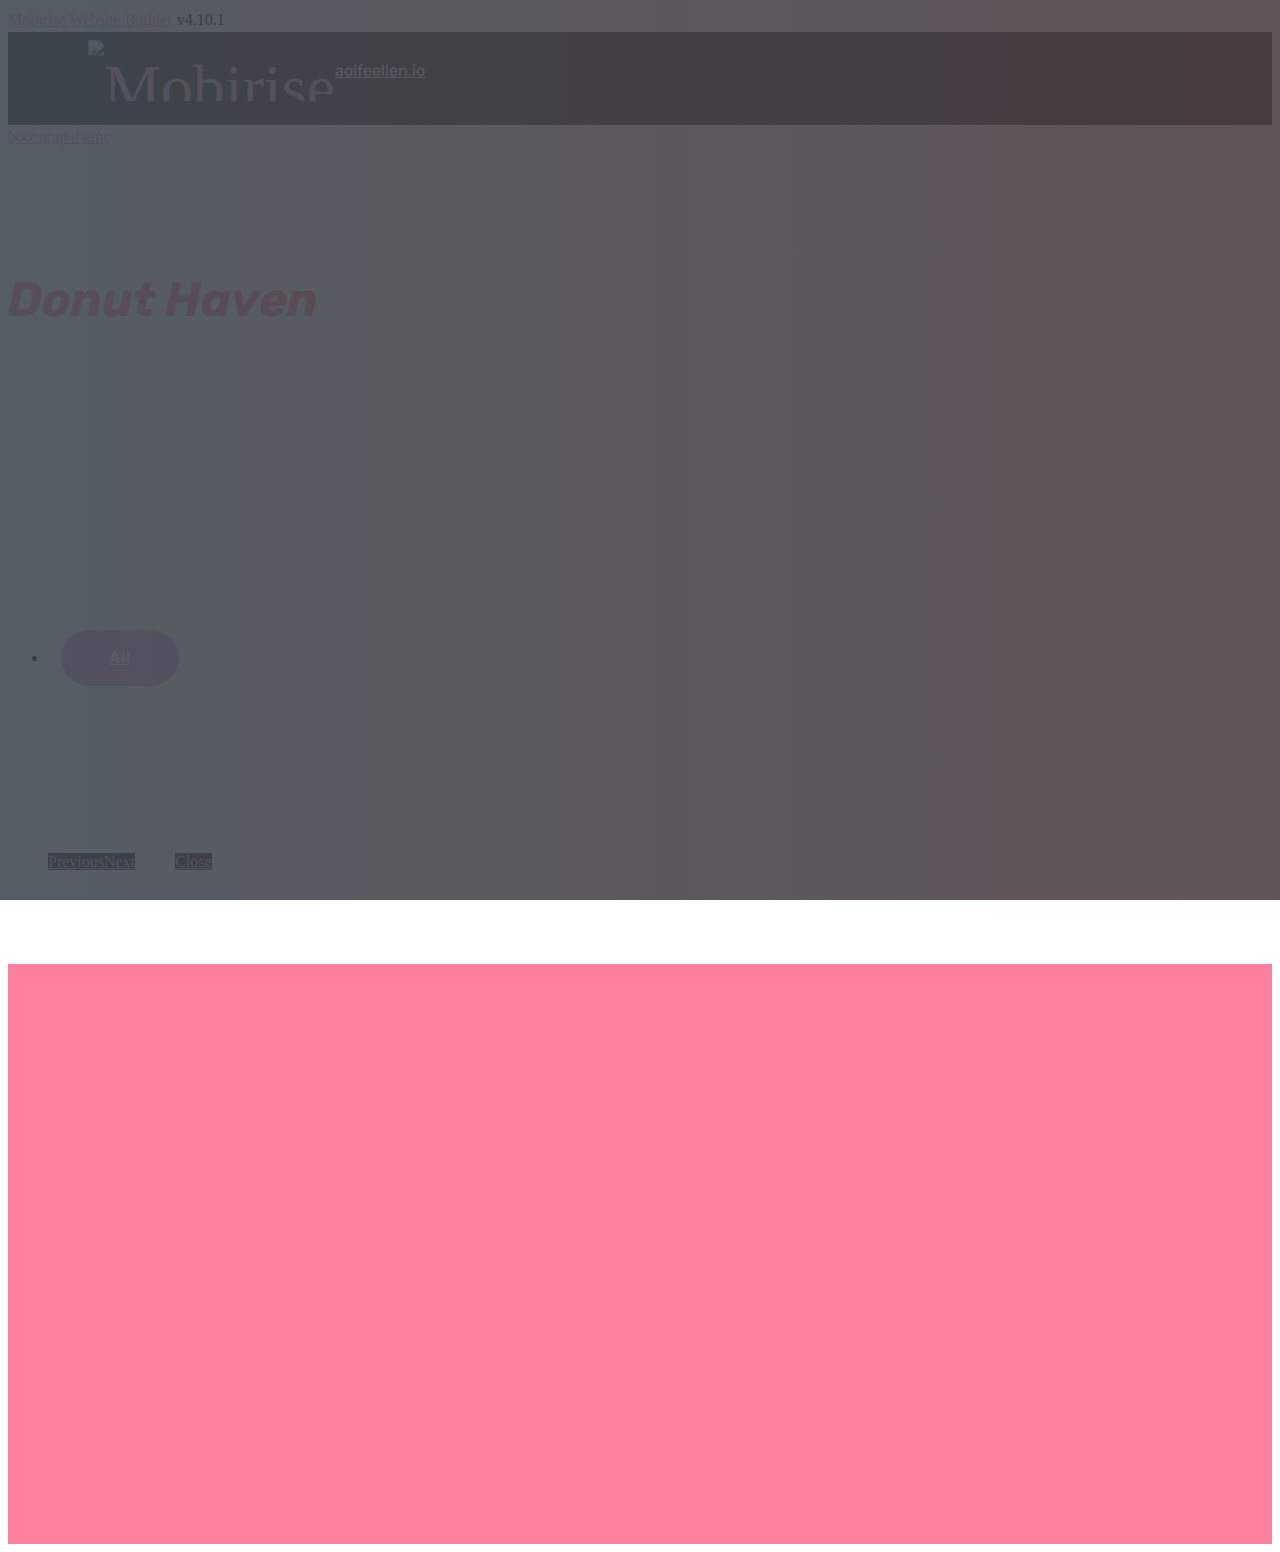
==== commit 9bd64f41: "create github pages" ====
--- a/page1.html
+++ b/page1.html
@@ -58,7 +58,7 @@
     </nav>
 </section>
 
-<section class="engine"><a href="https://mobirise.info/k">develop free website</a></section><section class="header1 cid-rs2smNisz9 mbr-parallax-background" id="header16-4">
+<section class="engine"><a href="https://mobirise.info/s">bootstrap theme</a></section><section class="header1 cid-rs2smNisz9 mbr-parallax-background" id="header16-4">
 
     
 
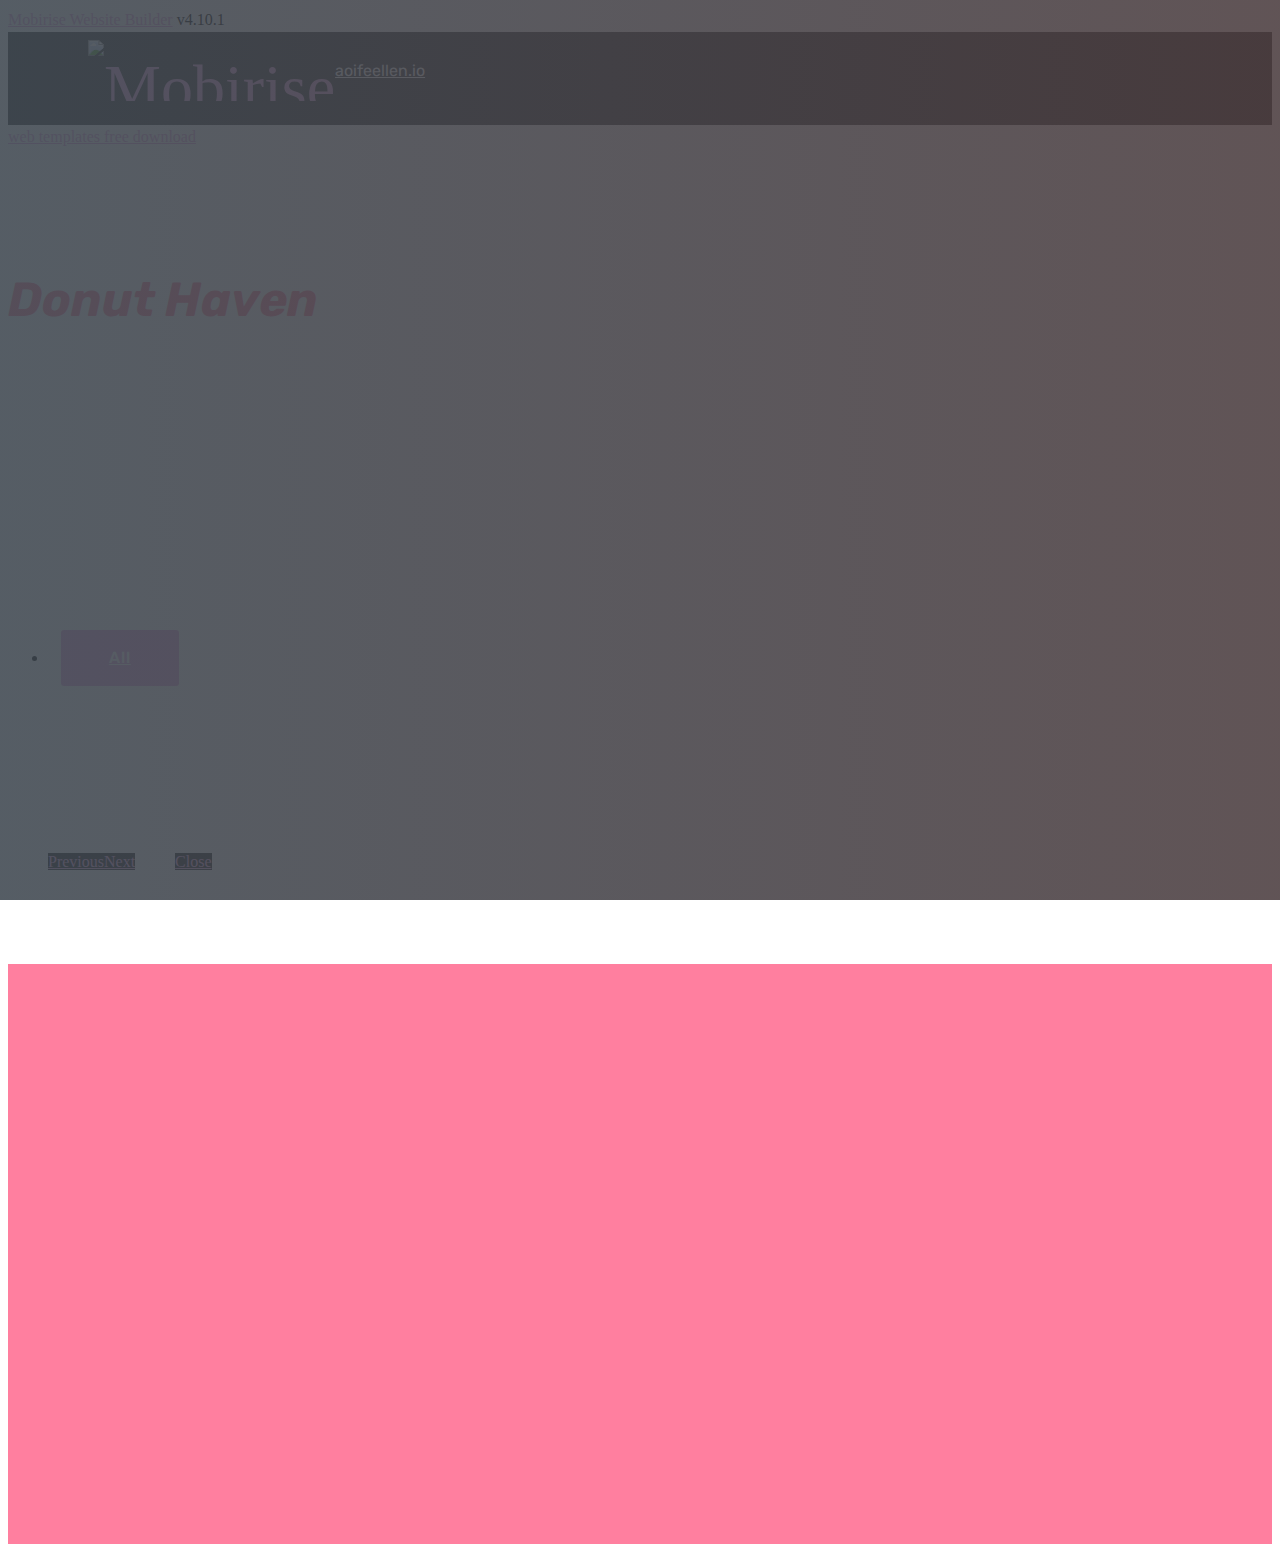
==== commit a48319bd: "create github pages" ====
--- a/page1.html
+++ b/page1.html
@@ -16,6 +16,7 @@
   <link rel="stylesheet" href="assets/bootstrap/css/bootstrap-grid.min.css">
   <link rel="stylesheet" href="assets/bootstrap/css/bootstrap-reboot.min.css">
   <link rel="stylesheet" href="assets/dropdown/css/style.css">
+  <link rel="stylesheet" href="assets/animatecss/animate.min.css">
   <link rel="stylesheet" href="assets/theme/css/style.css">
   <link rel="stylesheet" href="assets/gallery/style.css">
   <link rel="stylesheet" href="assets/mobirise/css/mbr-additional.css" type="text/css">
@@ -58,7 +59,7 @@
     </nav>
 </section>
 
-<section class="engine"><a href="https://mobirise.info/s">bootstrap theme</a></section><section class="header1 cid-rs2smNisz9 mbr-parallax-background" id="header16-4">
+<section class="engine"><a href="https://mobirise.info/p">web templates free download</a></section><section class="header1 cid-rs2smNisz9 mbr-parallax-background" id="header16-4">
 
     
 
@@ -110,15 +111,17 @@
   <script src="assets/dropdown/js/script.min.js"></script>
   <script src="assets/touchswipe/jquery.touch-swipe.min.js"></script>
   <script src="assets/vimeoplayer/jquery.mb.vimeo_player.js"></script>
+  <script src="assets/parallax/jarallax.min.js"></script>
   <script src="assets/masonry/masonry.pkgd.min.js"></script>
   <script src="assets/imagesloaded/imagesloaded.pkgd.min.js"></script>
   <script src="assets/bootstrapcarouselswipe/bootstrap-carousel-swipe.js"></script>
-  <script src="assets/parallax/jarallax.min.js"></script>
+  <script src="assets/viewportchecker/jquery.viewportchecker.js"></script>
   <script src="assets/theme/js/script.js"></script>
   <script src="assets/gallery/player.min.js"></script>
   <script src="assets/gallery/script.js"></script>
   <script src="assets/slidervideo/script.js"></script>
   
   
-</body>
+  <input name="animation" type="hidden">
+  </body>
 </html>--- a/assets/mobirise/css/mbr-additional.css
+++ b/assets/mobirise/css/mbr-additional.css
@@ -1,3 +1,4 @@
+@import url(https://fonts.googleapis.com/css?family=Pacifico:400);
 @import url(https://fonts.googleapis.com/css?family=Rubik:300,300i,400,400i,500,500i,700,700i,900,900i);
 
 
@@ -20,7 +21,7 @@
   line-height: 1.6;
 }
 .display-1 {
-  font-family: 'Rubik', sans-serif;
+  font-family: 'Pacifico', handwriting;
   font-size: 4.25rem;
 }
 .display-1 > .mbr-iconfont {
@@ -531,20 +532,9 @@
 .alert-danger {
   background-color: #b1a374;
 }
-.mbr-section-btn a.btn:not(.btn-form) {
-  border-radius: 100px;
-}
 .mbr-section-btn a.btn:not(.btn-form):hover,
 .mbr-section-btn a.btn:not(.btn-form):focus {
   box-shadow: none !important;
-}
-.mbr-section-btn a.btn:not(.btn-form):hover,
-.mbr-section-btn a.btn:not(.btn-form):focus {
-  box-shadow: 0 10px 40px 0 rgba(0, 0, 0, 0.2) !important;
-  -webkit-box-shadow: 0 10px 40px 0 rgba(0, 0, 0, 0.2) !important;
-}
-.mbr-gallery-filter li a {
-  border-radius: 100px !important;
 }
 .mbr-gallery-filter li.active .btn {
   background-color: #e7a4e0;
@@ -553,9 +543,6 @@
 }
 .mbr-gallery-filter li.active .btn:focus {
   box-shadow: none;
-}
-.nav-tabs .nav-link {
-  border-radius: 100px !important;
 }
 .btn-form {
   border-radius: 0;
@@ -720,45 +707,6 @@
 /* Forms */
 .mbr-form .btn {
   margin: .4rem 0;
-}
-.mbr-form .input-group-btn a.btn {
-  border-radius: 100px !important;
-}
-.mbr-form .input-group-btn a.btn:hover {
-  box-shadow: 0 10px 40px 0 rgba(0, 0, 0, 0.2);
-}
-.mbr-form .input-group-btn button[type="submit"] {
-  border-radius: 100px !important;
-  padding: 1rem 3rem;
-}
-.mbr-form .input-group-btn button[type="submit"]:hover {
-  box-shadow: 0 10px 40px 0 rgba(0, 0, 0, 0.2);
-}
-.form2 .form-control {
-  border-top-left-radius: 100px;
-  border-bottom-left-radius: 100px;
-}
-.form2 .input-group-btn a.btn {
-  border-top-left-radius: 0 !important;
-  border-bottom-left-radius: 0 !important;
-}
-.form2 .input-group-btn button[type="submit"] {
-  border-top-left-radius: 0 !important;
-  border-bottom-left-radius: 0 !important;
-}
-.form3 input[type="email"] {
-  border-radius: 100px !important;
-}
-@media (max-width: 349px) {
-  .form2 input[type="email"] {
-    border-radius: 100px !important;
-  }
-  .form2 .input-group-btn a.btn {
-    border-radius: 100px !important;
-  }
-  .form2 .input-group-btn button[type="submit"] {
-    border-radius: 100px !important;
-  }
 }
 @media (max-width: 767px) {
   .btn {
@@ -804,39 +752,7 @@
 .mbr-footer .mbr-contacts li a:hover {
   color: #e7a4e0;
 }
-.footer3 input[type="email"],
-.footer4 input[type="email"] {
-  border-radius: 100px !important;
-}
-.footer3 .input-group-btn a.btn,
-.footer4 .input-group-btn a.btn {
-  border-radius: 100px !important;
-}
-.footer3 .input-group-btn button[type="submit"],
-.footer4 .input-group-btn button[type="submit"] {
-  border-radius: 100px !important;
-}
 /* Headers*/
-.header13 .form-inline input[type="email"],
-.header14 .form-inline input[type="email"] {
-  border-radius: 100px;
-}
-.header13 .form-inline input[type="text"],
-.header14 .form-inline input[type="text"] {
-  border-radius: 100px;
-}
-.header13 .form-inline input[type="tel"],
-.header14 .form-inline input[type="tel"] {
-  border-radius: 100px;
-}
-.header13 .form-inline a.btn,
-.header14 .form-inline a.btn {
-  border-radius: 100px;
-}
-.header13 .form-inline button,
-.header14 .form-inline button {
-  border-radius: 100px !important;
-}
 .offset-1 {
   margin-left: 8.33333%;
 }
@@ -2788,6 +2704,9 @@
 .cid-rs3lQDt4tS H2 {
   color: #f7ed4a;
 }
+.cid-rs3lQDt4tS P {
+  text-align: right;
+}
 .cid-rs3ltzGYaA {
   padding-top: 90px;
   padding-bottom: 90px;
@@ -2927,3 +2846,41 @@
 .cid-rs3lySbds8 .mbr-author-desc {
   color: #ffffff;
 }
+.cid-rs3AGVef9T {
+  padding-top: 90px;
+  padding-bottom: 90px;
+  background: linear-gradient(0deg, #7fdbfd, #6670a9);
+}
+.cid-rs3AGVef9T .mbr-iconfont-social {
+  font-size: 32px;
+  color: #ff3366;
+}
+.cid-rs3AGVef9T .social-list a:focus {
+  text-decoration: none;
+}
+.cid-rs3AFisorz .google-map {
+  height: 25rem;
+  position: relative;
+}
+.cid-rs3AFisorz .google-map iframe {
+  height: 100%;
+  width: 100%;
+}
+.cid-rs3AFisorz .google-map [data-state-details] {
+  color: #6b6763;
+  font-family: Montserrat;
+  height: 1.5em;
+  margin-top: -0.75em;
+  padding-left: 1.25rem;
+  padding-right: 1.25rem;
+  position: absolute;
+  text-align: center;
+  top: 50%;
+  width: 100%;
+}
+.cid-rs3AFisorz .google-map[data-state] {
+  background: #e9e5dc;
+}
+.cid-rs3AFisorz .google-map[data-state="loading"] [data-state-details] {
+  display: none;
+}
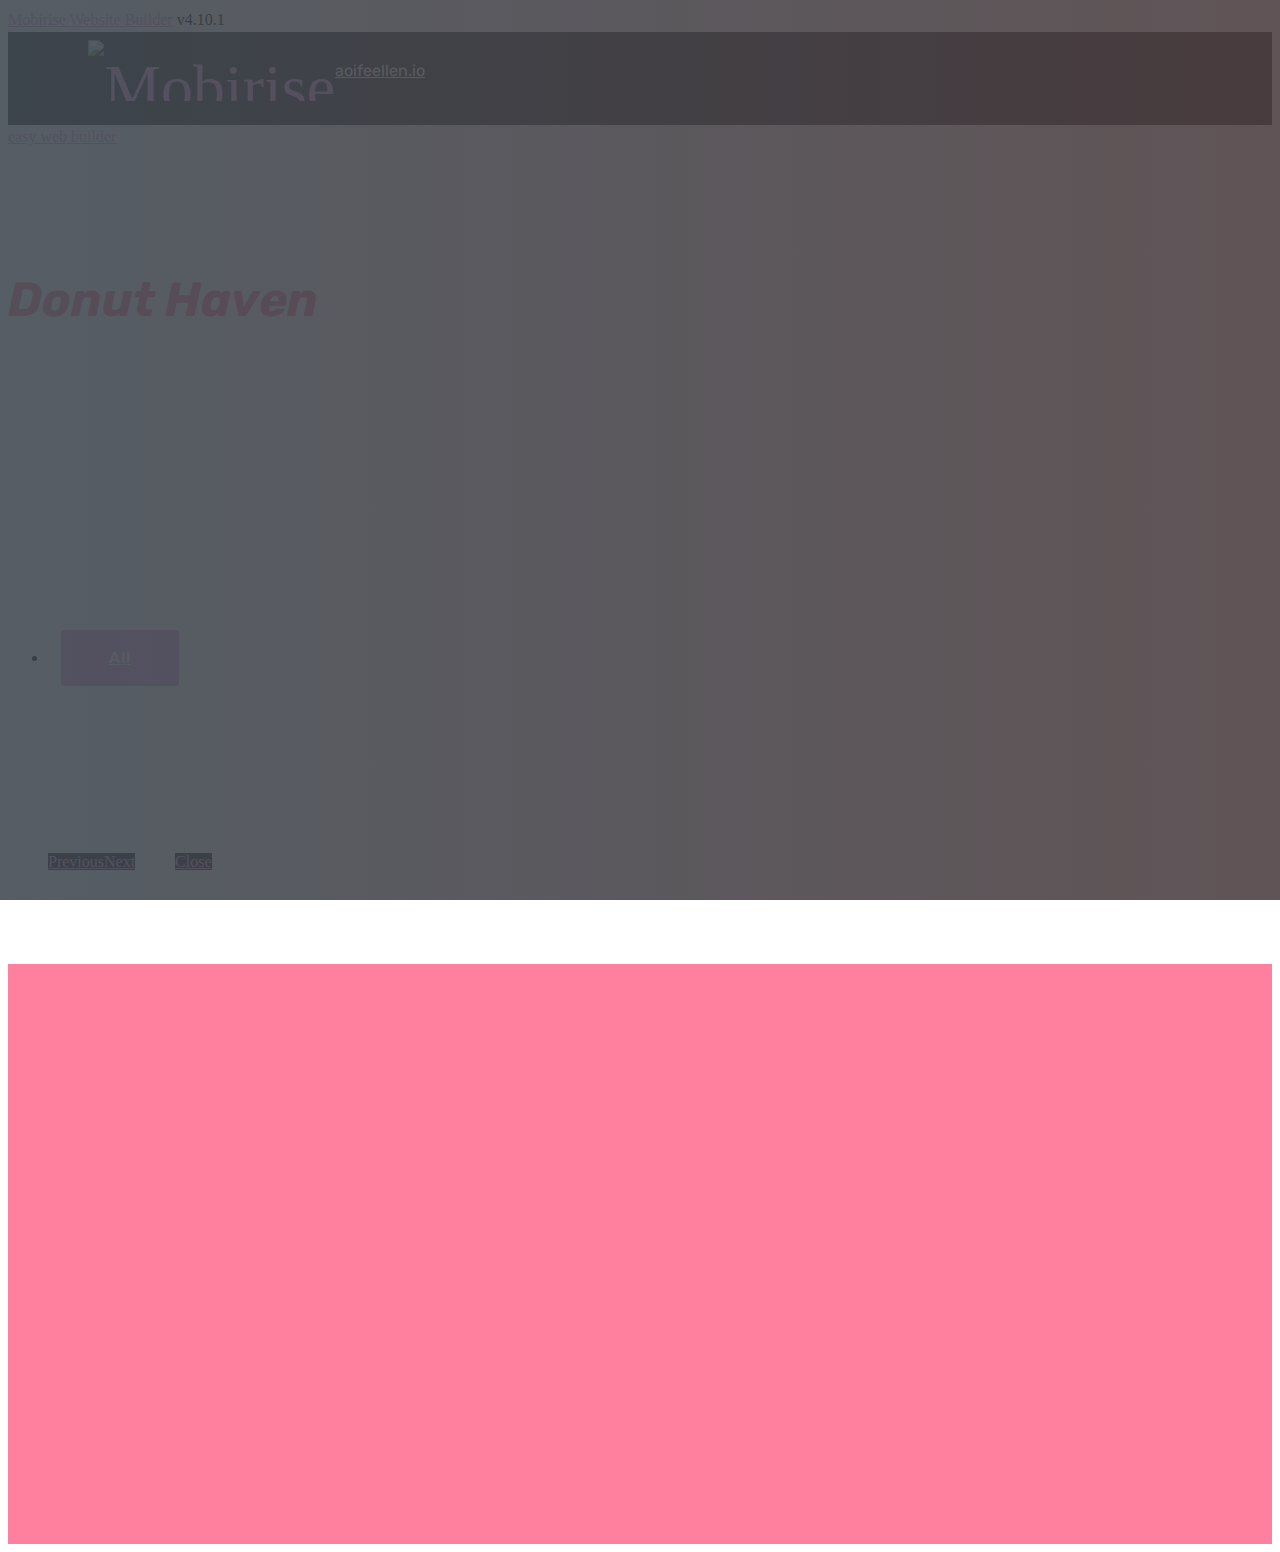
==== commit e00965cd: "create github pages" ====
--- a/page1.html
+++ b/page1.html
@@ -59,7 +59,7 @@
     </nav>
 </section>
 
-<section class="engine"><a href="https://mobirise.info/p">web templates free download</a></section><section class="header1 cid-rs2smNisz9 mbr-parallax-background" id="header16-4">
+<section class="engine"><a href="https://mobirise.info/f">easy web builder</a></section><section class="header1 cid-rs2smNisz9 mbr-parallax-background" id="header16-4">
 
     
 
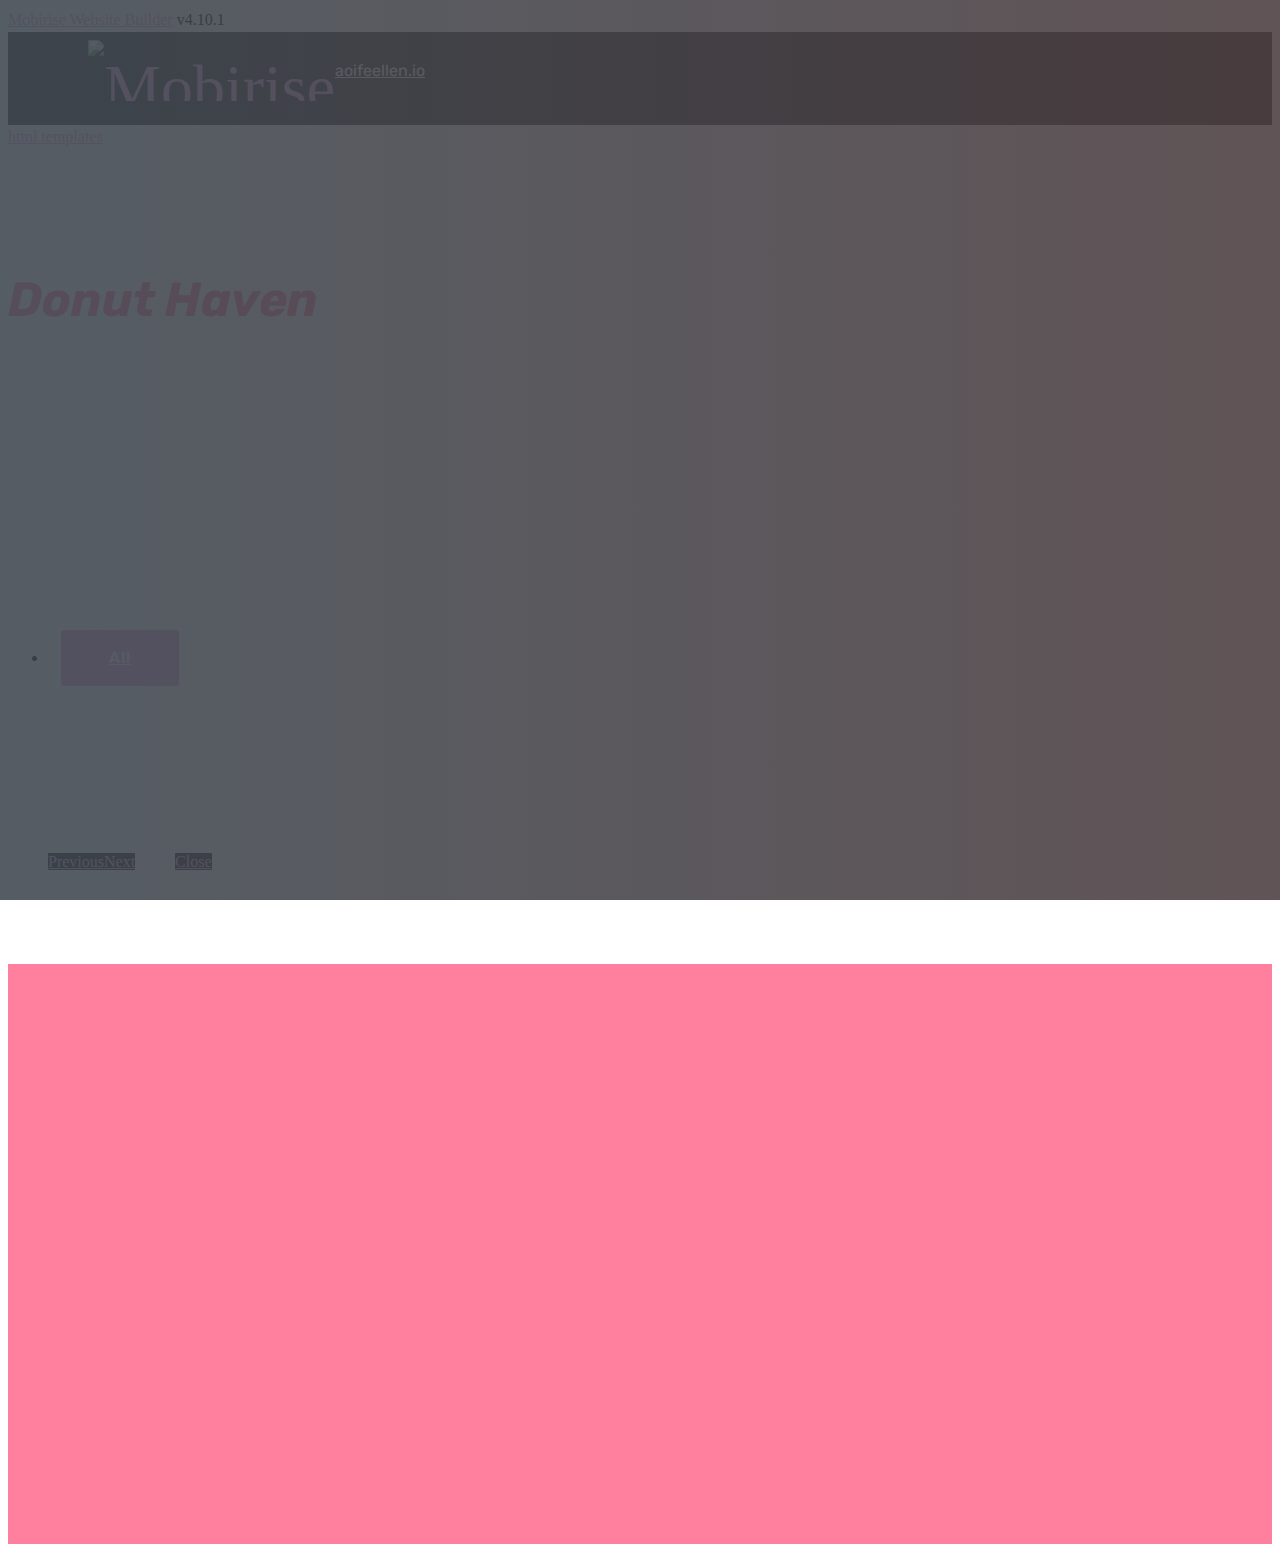
==== commit d97a4b99: "create github pages" ====
--- a/page1.html
+++ b/page1.html
@@ -59,7 +59,7 @@
     </nav>
 </section>
 
-<section class="engine"><a href="https://mobirise.info/f">easy web builder</a></section><section class="header1 cid-rs2smNisz9 mbr-parallax-background" id="header16-4">
+<section class="engine"><a href="https://mobirise.info/v">html templates</a></section><section class="header1 cid-rs2smNisz9 mbr-parallax-background" id="header16-4">
 
     
 
--- a/assets/mobirise/css/mbr-additional.css
+++ b/assets/mobirise/css/mbr-additional.css
@@ -2849,7 +2849,7 @@
 .cid-rs3AGVef9T {
   padding-top: 90px;
   padding-bottom: 90px;
-  background: linear-gradient(0deg, #7fdbfd, #6670a9);
+  background-image: url("../../../assets/images/mbr-1-1920x1280.jpg");
 }
 .cid-rs3AGVef9T .mbr-iconfont-social {
   font-size: 32px;
